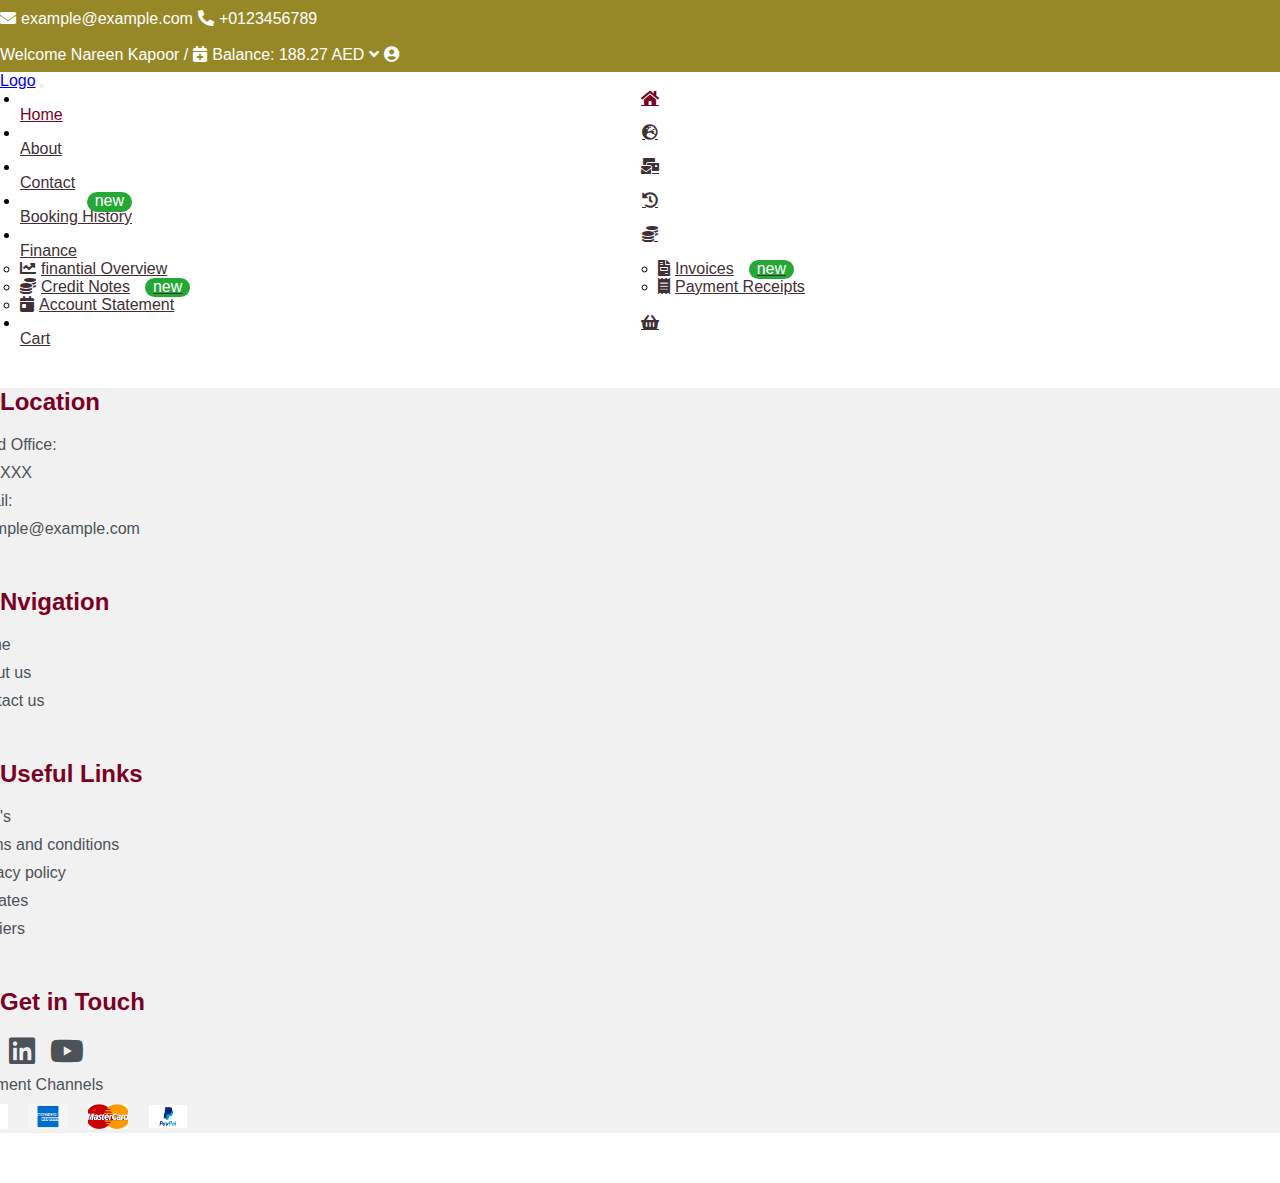
==== page.html @ cdc15a69 "tourandtravels" ====
<!doctype html>
<html lang="en">

<head>
    <!-- Required meta tags -->
    <meta charset="utf-8">
    <meta name="viewport" content="width=device-width, initial-scale=1">

    <!-- Bootstrap CSS -->
    <link href="https://cdn.jsdelivr.net/npm/bootstrap@5.1.3/dist/css/bootstrap.min.css" rel="stylesheet" integrity="sha384-1BmE4kWBq78iYhFldvKuhfTAU6auU8tT94WrHftjDbrCEXSU1oBoqyl2QvZ6jIW3" crossorigin="anonymous">
    <!-- font awesome -->
    <link rel="stylesheet" type="text/css" href="https://cdnjs.cloudflare.com/ajax/libs/font-awesome/5.15.3/css/all.min.css">

    <!-- Custom CSS -->
    <link rel="stylesheet" href="css/style.css">
    <!-- Responsive CSS -->
    <link rel="stylesheet" href="css/responsive.css">

    <title></title>
</head>

<body>
    <div class="container-fluid d-flex justify-content-between upper-menu">
        <div><a href="#"><i class="fas fa-envelope"></i><span>example@example.com</span></a><a href="#"><i class="fas fa-phone-alt"></i><span>+0123456789</span></a></div>
        <div><a href="#"><span>Welcome Nareen Kapoor /</span><a href="#"></a><i class="fas fa-calendar-plus"></i><span>Balance: 188.27 AED</span></a><a href="#"><i class="fas fa-angle-down"></i></a><a href="#"><i class="fas fa-user-circle"></i></a></div>
    </div>
    <nav class="navbar navbar-expand-lg navbar-light">
        <div class="container-fluid">
            <a class="navbar-brand" href="#">Logo</a>
            <button class="navbar-toggler" type="button" data-bs-toggle="collapse" data-bs-target="#navbarSupportedContent" aria-controls="navbarSupportedContent" aria-expanded="false" aria-label="Toggle navigation">
            <span class="navbar-toggler-icon"></span>
          </button>
            <div class="collapse navbar-collapse" id="navbarSupportedContent">
                <ul class="navbar-nav ms-auto mb-2 mb-lg-0">
                    <li class="nav-item">
                        <a class="nav-link active" aria-current="page" href="#"><i class="fas fa-home"></i>Home</a>
                    </li>
                    <li class="nav-item">
                        <a class="nav-link" href="#"><i class="fas fa-globe-europe"></i>About</a>
                    </li>
                    <li class="nav-item">
                        <a class="nav-link" href="#"><i class="fas fa-mail-bulk"></i>Contact</a>
                    </li>
                    <li class="nav-item">
                        <a class="nav-link booking-history" href="#"><i class="fas fa-history"></i>Booking History<span class="new-up">new</span></a>

                    </li>
                    <li class="nav-item dropdown">
                        <a class="nav-link dropdown-toggle" href="#" id="navbarDropdown" role="button" data-bs-toggle="dropdown" aria-expanded="false">
                            <i class="fas fa-coins"></i>Finance
                        </a>
                        <ul class="dropdown-menu two-column drop-start" aria-labelledby="navbarDropdown">
                            <li><a class="dropdown-item" href="#"><i class="fas fa-chart-line"></i>finantial Overview</a></li>
                            <li><a class="dropdown-item new-pos" href="#"><i class="fas fa-coins"></i>Credit Notes<span class="new-up2">new</span></a></li>
                            <li><a class="dropdown-item" href="#"><i class="fas fa-calendar-day"></i>Account Statement</a></li>
                            <!-- <li>
                                <hr class="dropdown-divider">
                            </li> -->
                            <li><a class="dropdown-item new-pos" href="#"><i class="fas fa-file-invoice"></i>Invoices<span class="new-up3">new</span></a></li>
                            <li><a class="dropdown-item" href="#"><i class="fas fa-receipt"></i>Payment Receipts</a></li>
                        </ul>
                    </li>
                    <li class="nav-item">
                        <a class="nav-link" href="#"><i class="fas fa-shopping-basket"></i>Cart</a>
                    </li>
                </ul>
            </div>
        </div>
    </nav>








    <footer>
        <div class="container">
            <div class="row justify-content-around">
                <div class="col-md-3">
                    <h4>Location</h4>
                    <ul>
                        <li class="fw-bold">Head Office:</li>
                        <li>XXXXXX</li>
                        <li class="fw-bold">Email:</li>
                        <li>example@example.com</li>
                    </ul>
                </div>
                <div class="col-md-3">
                    <h4>Nvigation</h4>
                    <ul>
                        <li><a href="#">Home</a></li>
                        <li><a href="#">About us</a></li>
                        <li><a href="#">Contact us</a></li>
                    </ul>
                </div>
                <div class="col-md-3">
                    <h4>Useful Links</h4>
                    <ul>
                        <li><a href="#">FAQ's</a></li>
                        <li><a href="#">Terms and conditions</a></li>
                        <li><a href="#">Privacy policy</a></li>
                        <li><a href="#">Affiliates</a></li>
                        <li><a href="#">Carriers</a></li>
                    </ul>
                </div>
                <div class="col-md-3">
                    <h4>Get in Touch</h4>
                    <ul>
                        <li><a href="#"><i class="fab fa-facebook-square"></i></a><a href="#"><i class="fab fa-linkedin"></i></a><a href="#"><i class="fab fa-youtube"></i></a></li>
                        <li class="fw-bold">Payment Channels</li>
                        <li><img src="img/visa.png" alt="" class="img-fluid payment-method"><img src="img/americanexpress.png" alt="" class="img-fluid payment-method"><img src="img/mastercard.png" alt="" class="img-fluid payment-method"><img src="img/paypal.png"
                                alt="" class="img-fluid payment-method"></li>
                    </ul>
                </div>
            </div>
        </div>
    </footer>


    <!-- Option 1: Bootstrap Bundle with Popper -->
    <script src="https://cdn.jsdelivr.net/npm/bootstrap@5.1.3/dist/js/bootstrap.bundle.min.js" integrity="sha384-ka7Sk0Gln4gmtz2MlQnikT1wXgYsOg+OMhuP+IlRH9sENBO0LRn5q+8nbTov4+1p" crossorigin="anonymous"></script>

</body>

</html>
---- css/style.css ----
* {
    margin: 0;
    padding: 0;
}

body {
    font-family: 'Poppins', sans-serif;
}

.upper-menu {
    background: #968827;
    color: #fff;
}

.upper-menu a {
    text-decoration: none;
}

.upper-menu a span,
.upper-menu a i,
.upper-menu span,
.upper-menu i {
    color: #fff;
    margin-right: 5px;
    padding: 10px 0px;
}

.navbar-light .navbar-nav .nav-link.active {
    color: #7a0025!important;
}

.navbar-nav .nav-item .nav-link {
    color: #3f3037;
}

.navbar-nav li {
    margin-left: 20px;
}

.dropdown-menu[data-bs-popper] {
    top: 100%;
    left: -300%;
    z-index: 9999;
}

.two-column {
    -moz-column-count: 2;
    /* Firefox */
    -webkit-column-count: 2;
    /* Safari and Chrome */
    column-count: 2;
}

.two-column li {
    padding: 0;
    margin: 0;
}

.nav-link i {
    display: block;
    text-align: center;
}

.dropdown-item {
    color: #3f3037;
}

.dropdown-item i {
    margin-right: 5px;
}

.booking-history {
    position: relative;
}

.new-up {
    position: absolute;
    z-index: 9999;
    top: 0;
    right: 0;
    color: white;
    background: #26a837;
    border-radius: 30px;
    padding: 0px 8px 2px;
}

.new-up2,
.new-up3 {
    color: white;
    background: #26a837;
    border-radius: 30px;
    padding: 0px 8px 2px;
    margin-left: 15px;
}


/* banner section */

.banner {
    height: 80vh;
    background: url(../img/home-banner.jpg);
    background-position: center;
    background-repeat: no-repeat;
    background-size: cover;
    position: relative;
    z-index: 1000;
}

.banner-content {
    height: 85vh;
    position: relative;
    z-index: 9999;
}

.banner2 {
    height: 80vh;
    background: url(../img/single-banner.jpg);
    background-position: center;
    background-repeat: no-repeat;
    background-size: cover;
    position: relative;
    z-index: 1000;
}

.banner-content2 {
    height: 85vh;
    position: relative;
    z-index: 9999;
}

.overlay {
    position: absolute;
    content: " ";
    background-color: #000;
    top: 0;
    left: 0;
    bottom: 0;
    right: 0;
    width: 100%;
    height: 100%;
    z-index: 1050;
    opacity: .2;
}

h1 {
    text-transform: uppercase;
    color: white;
    text-align: center;
    padding-top: 15%;
    font-weight: bold;
    font-size: 48px;
}

.banner-content p {
    color: white;
    text-align: center;
    font-size: 32px;
    font-weight: 500;
    margin-top: -10px;
    margin-bottom: 60px;
}

.search-bar {
    width: 60%;
    height: 10%;
    box-shadow: 5px 5px 5px 5px rgba(0, 0, 0, .8);
    margin-left: 17%;
    border-radius: 0px;
}

.btn1 {
    color: white;
    background: #7a0025;
    border-radius: 0px;
    margin-left: -5px;
    padding: 6px 1% 6px 1%;
    box-shadow: 5px 5px 5px 5px rgba(0, 0, 0, .8);
}

h2 {
    text-align: center;
    margin-top: 60px;
    font-size: 38px;
    text-transform: uppercase;
}


/* divider */

.wrapper {
    padding-bottom: 20px;
    width: 60%;
    margin: 0px auto;
}

.divider {
    position: relative;
    margin-top: 20px;
    height: 1px;
}

.div-transparent:before {
    content: "";
    position: absolute;
    top: 0;
    left: 5%;
    right: 5%;
    width: 90%;
    height: 1px;
    background-image: linear-gradient(to right, transparent, rgb(48, 49, 51), transparent);
}

.div-arrow-down:after {
    content: "";
    position: absolute;
    z-index: 1;
    top: -7px;
    left: calc(50% - 7px);
    width: 14px;
    height: 14px;
    transform: rotate(45deg);
    background-color: white;
    border-bottom: 1px solid rgb(48, 49, 51);
    border-right: 1px solid rgb(48, 49, 51);
}

.div-tab-down:after {
    content: "";
    position: absolute;
    z-index: 1;
    top: 0;
    left: calc(50% - 10px);
    width: 20px;
    height: 14px;
    background-color: white;
    border-bottom: 1px solid rgb(48, 49, 51);
    border-left: 1px solid rgb(48, 49, 51);
    border-right: 1px solid rgb(48, 49, 51);
    border-radius: 0 0 8px 8px;
}

.div-stopper:after {
    content: "";
    position: absolute;
    z-index: 1;
    top: -6px;
    left: calc(50% - 7px);
    width: 14px;
    height: 12px;
    background-color: white;
    border-left: 1px solid rgb(48, 49, 51);
    border-right: 1px solid rgb(48, 49, 51);
}

.div-dot:after {
    content: "";
    position: absolute;
    z-index: 1;
    top: -9px;
    left: calc(50% - 9px);
    width: 18px;
    height: 18px;
    background-color: goldenrod;
    border: 1px solid rgb(48, 49, 51);
    border-radius: 50%;
    box-shadow: inset 0 0 0 2px white, 0 0 0 4px white;
}


/* Recent Packages */

.sub-title {
    text-align: center;
}

.recent-r img {
    padding-bottom: 20px;
}

.img-bg {
    position: relative;
    z-index: 1000;
}

.box {
    position: absolute;
    top: 40%;
    right: 20%;
    width: 50%;
    background-color: rgba(0, 0, 0, .8);
    padding: 15px;
}

.box h3 {
    color: white;
}

.box p {
    color: #968827;
}

section {
    padding: 50px 0px;
}

.btn2 {
    width: 100%;
    color: white;
    background: #6c757e;
}

.popular-tours .sub-title {
    background: #f8af00;
    width: 50%;
    text-align: center;
    margin: 0px auto;
    margin-bottom: 30px;
    margin-top: 10px;
}

.popular-tour h5 {
    color: #7a0025;
}

.popular-tour .card {
    margin-bottom: 10px;
}

.partnerships img {
    margin-right: 10px;
    margin-bottom: 10px;
    text-align: center;
}

.partnerships .brands {
    text-align: center;
}


/* footer code */

footer {
    background: #f1f1f1;
}

footer h4 {
    color: #7a0025;
    font-weight: 600;
    font-size: 24px;
    margin-top: 40px;
    margin-bottom: 20px;
}

footer ul {
    margin-bottom: 50px;
}

footer ul li {
    color: #4c5258;
    list-style: none;
    margin-left: -32px;
    margin-bottom: 10px;
    font-weight: 500;
}

footer ul li a {
    text-decoration: none;
    color: #4c5258;
}

footer ul li a i {
    color: #4c5258;
    font-size: 30px;
    margin-right: 15px;
}

.payment-method {
    width: 40px;
    height: 25px;
    margin-right: 20px;
}
---- css/responsive.css ----
/* 
  ##Device = Desktops
  ##Screen = 1281px to higher resolution desktops
*/

@media (min-width: 1281px) {
    /* CSS */
}


/* 
    ##Device = Laptops, Desktops
    ##Screen = B/w 1025px to 1280px
  */

@media (min-width: 1025px) and (max-width: 1280px) {
    /* CSS */
}


/* 
    ##Device = Tablets, Ipads (portrait)
    ##Screen = B/w 768px to 1024px
  */

@media (min-width: 768px) and (max-width: 1024px) {
    .nav-item {
        text-align: center;
    }
    .box {
        top: 6%;
    }
}


/* 
    ##Device = Tablets, Ipads (landscape)
    ##Screen = B/w 768px to 1024px
  */

@media (min-width: 768px) and (max-width: 1024px) and (orientation: landscape) {
    .nav-item {
        text-align: center;
    }
}


/* 
    ##Device = Low Resolution Tablets, Mobiles (Landscape)
    ##Screen = B/w 481px to 767px
  */

@media (min-width: 481px) and (max-width: 767px) {
    .nav-item {
        text-align: center;
    }
}


/* 
    ##Device = Most of the Smartphones Mobiles (Portrait)
    ##Screen = B/w 320px to 479px
  */

@media (min-width: 320px) and (max-width: 480px) {
    .nav-item {
        text-align: center;
    }
    .two-column {
        -moz-column-count: 1;
        /* Firefox */
        -webkit-column-count: 1;
        /* Safari and Chrome */
        column-count: 1;
        text-align: center;
    }
    .box {
        top: 15%;
    }
    .popular-tour .card {
        margin-left: 13%;
    }
    footer {
        text-align: center;
    }
}
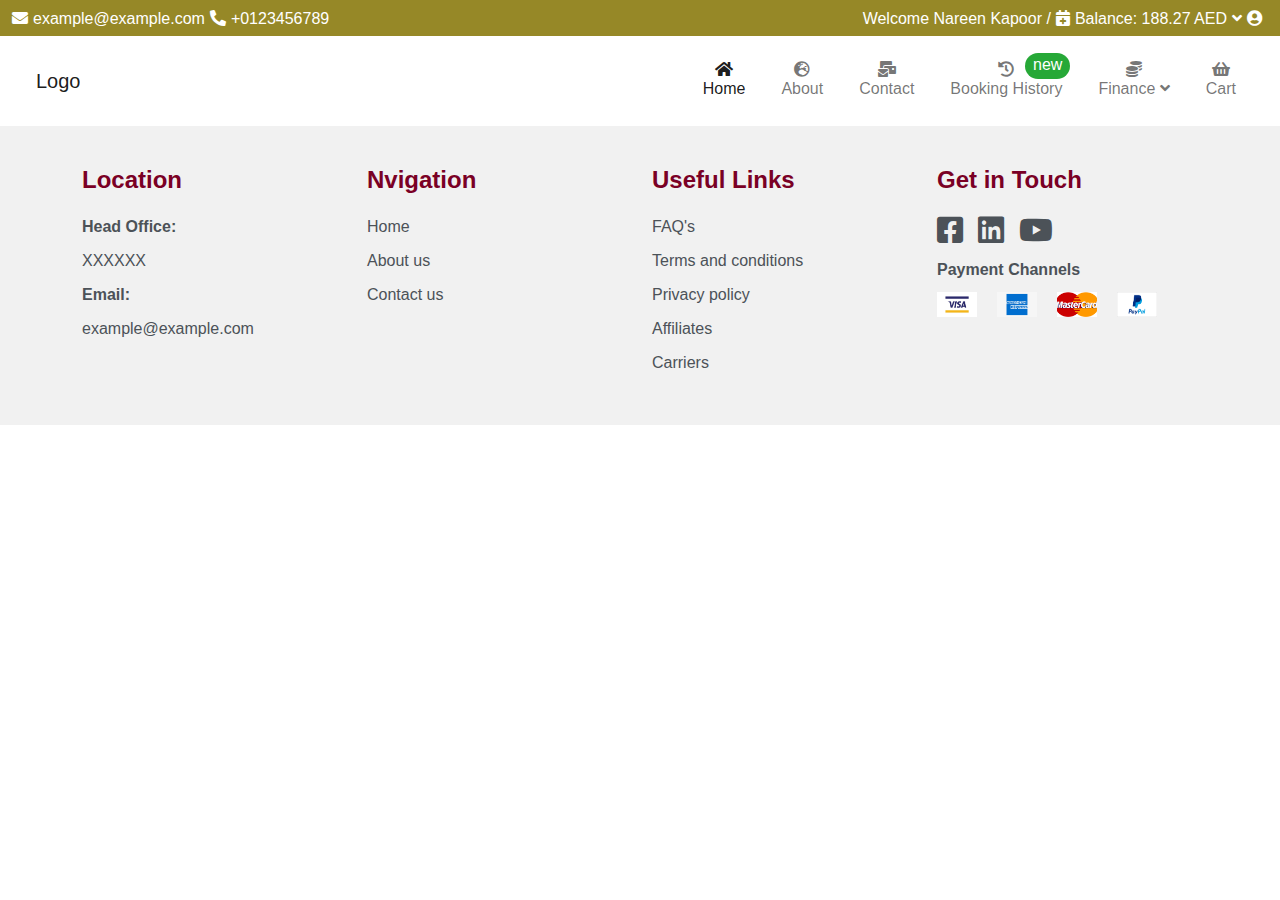
==== commit 4466ab64: "Completed" ====
--- a/page.html
+++ b/page.html
@@ -7,10 +7,18 @@
     <meta name="viewport" content="width=device-width, initial-scale=1">
 
     <!-- Bootstrap CSS -->
-    <link href="https://cdn.jsdelivr.net/npm/bootstrap@5.1.3/dist/css/bootstrap.min.css" rel="stylesheet" integrity="sha384-1BmE4kWBq78iYhFldvKuhfTAU6auU8tT94WrHftjDbrCEXSU1oBoqyl2QvZ6jIW3" crossorigin="anonymous">
+    <link rel="stylesheet" href="css/bootstrap.css">
+    <!-- <link href="https://cdn.jsdelivr.net/npm/bootstrap@5.1.3/dist/css/bootstrap.min.css" rel="stylesheet" integrity="sha384-1BmE4kWBq78iYhFldvKuhfTAU6auU8tT94WrHftjDbrCEXSU1oBoqyl2QvZ6jIW3" crossorigin="anonymous"> -->
     <!-- font awesome -->
     <link rel="stylesheet" type="text/css" href="https://cdnjs.cloudflare.com/ajax/libs/font-awesome/5.15.3/css/all.min.css">
 
+
+    <link rel="stylesheet" href="css/bold.css">
+
+    <link rel="stylesheet" href="css/perfect-scrollbar.css">
+    <link rel="stylesheet" href="css/bootstrap-icons/bootstrap-icons.css">
+    <link rel="stylesheet" href="css/app.css">
+    <link rel="stylesheet" href="css/simple-datatables.css">
     <!-- Custom CSS -->
     <link rel="stylesheet" href="css/style.css">
     <!-- Responsive CSS -->
@@ -42,12 +50,12 @@
                         <a class="nav-link" href="#"><i class="fas fa-mail-bulk"></i>Contact</a>
                     </li>
                     <li class="nav-item">
-                        <a class="nav-link booking-history" href="#"><i class="fas fa-history"></i>Booking History<span class="new-up">new</span></a>
+                        <a class="nav-link booking-history" href="booking-history.html"><i class="fas fa-history"></i>Booking History<span class="new-up">new</span></a>
 
                     </li>
                     <li class="nav-item dropdown">
                         <a class="nav-link dropdown-toggle" href="#" id="navbarDropdown" role="button" data-bs-toggle="dropdown" aria-expanded="false">
-                            <i class="fas fa-coins"></i>Finance
+                            <i class="fas fa-coins"></i><span>Finance <i class="fas fa-angle-down"></i></span>
                         </a>
                         <ul class="dropdown-menu two-column drop-start" aria-labelledby="navbarDropdown">
                             <li><a class="dropdown-item" href="#"><i class="fas fa-chart-line"></i>finantial Overview</a></li>
@@ -120,8 +128,23 @@
 
 
     <!-- Option 1: Bootstrap Bundle with Popper -->
-    <script src="https://cdn.jsdelivr.net/npm/bootstrap@5.1.3/dist/js/bootstrap.bundle.min.js" integrity="sha384-ka7Sk0Gln4gmtz2MlQnikT1wXgYsOg+OMhuP+IlRH9sENBO0LRn5q+8nbTov4+1p" crossorigin="anonymous"></script>
+    <!-- <script src="https://cdn.jsdelivr.net/npm/bootstrap@5.1.3/dist/js/bootstrap.bundle.min.js" integrity="sha384-ka7Sk0Gln4gmtz2MlQnikT1wXgYsOg+OMhuP+IlRH9sENBO0LRn5q+8nbTov4+1p" crossorigin="anonymous"></script> -->
+    <!-- jquery -->
+    <script src="https://code.jquery.com/jquery-3.6.0.js" integrity="sha256-H+K7U5CnXl1h5ywQfKtSj8PCmoN9aaq30gDh27Xc0jk=" crossorigin="anonymous"></script>
+    <script src="js/perfect-scrollbar.min.js"></script>
+    <script src="js/bootstrap.bundle.min.js"></script>
 
+    <script src="js/apexcharts.js"></script>
+    <script src="js/dashboard.js"></script>
+    <script src="js/simple-datatables.js"></script>
+    <script>
+        // Simple Datatable
+        let table1 = document.querySelector('#table1');
+        let dataTable = new simpleDatatables.DataTable(table1);
+    </script>
+    <script src="js/main.js"></script>
+    <!-- custom -->
+    <script src="js/script.js"></script>
 </body>
 
 </html>--- a/css/bold.css
+++ b/css/bold.css
@@ -0,0 +1,327 @@
+@font-face {
+  font-family: 'Iconly---Bold';
+  src:  url('fonts/Iconly---Bold.eot?jilz72');
+  src:  url('fonts/Iconly---Bold.eot?jilz72#iefix') format('embedded-opentype'),
+    url('fonts/Iconly---Bold.ttf?jilz72') format('truetype'),
+    url('fonts/Iconly---Bold.woff?jilz72') format('woff'),
+    url('fonts/Iconly---Bold.svg?jilz72#Iconly---Bold') format('svg');
+  font-weight: normal;
+  font-style: normal;
+  font-display: block;
+}
+
+[class^="iconly-bold"], [class*=" iconly-bold"] {
+  /* use !important to prevent issues with browser extensions that change fonts */
+  font-family: 'Iconly---Bold' !important;
+  speak: never;
+  font-style: normal;
+  font-weight: normal;
+  font-variant: normal;
+  text-transform: none;
+  line-height: 1;
+
+  /* Better Font Rendering =========== */
+  -webkit-font-smoothing: antialiased;
+  -moz-osx-font-smoothing: grayscale;
+}
+
+.iconly-boldActivity:before {
+  content: "\e900";
+}
+.iconly-boldUser:before {
+  content: "\e901";
+}
+.iconly-boldUser1:before {
+  content: "\e902";
+}
+.iconly-boldAdd-User:before {
+  content: "\e903";
+}
+.iconly-boldArrow---Down-2:before {
+  content: "\e904";
+}
+.iconly-boldArrow---Down-3:before {
+  content: "\e905";
+}
+.iconly-boldArrow---Down-Circle:before {
+  content: "\e906";
+}
+.iconly-boldArrow---Down-Square:before {
+  content: "\e907";
+}
+.iconly-boldArrow---Down:before {
+  content: "\e908";
+}
+.iconly-boldArrow---Left-2:before {
+  content: "\e909";
+}
+.iconly-boldArrow---Left-3:before {
+  content: "\e90a";
+}
+.iconly-boldArrow---Left-Circle:before {
+  content: "\e90b";
+}
+.iconly-boldArrow---Left-Square:before {
+  content: "\e90c";
+}
+.iconly-boldArrow---Left:before {
+  content: "\e90d";
+}
+.iconly-boldArrow---Right-2:before {
+  content: "\e90e";
+}
+.iconly-boldArrow---Right-3:before {
+  content: "\e90f";
+}
+.iconly-boldArrow---Right-Circle:before {
+  content: "\e910";
+}
+.iconly-boldArrow---Right-Square:before {
+  content: "\e911";
+}
+.iconly-boldArrow---Right:before {
+  content: "\e912";
+}
+.iconly-boldArrow---Up-2:before {
+  content: "\e913";
+}
+.iconly-boldArrow---Up-3:before {
+  content: "\e914";
+}
+.iconly-boldArrow---Up-Circle:before {
+  content: "\e915";
+}
+.iconly-boldArrow---Up-Square:before {
+  content: "\e916";
+}
+.iconly-boldArrow---Up:before {
+  content: "\e917";
+}
+.iconly-boldBag-2:before {
+  content: "\e918";
+}
+.iconly-boldBag:before {
+  content: "\e919";
+}
+.iconly-boldBookmark:before {
+  content: "\e91a";
+}
+.iconly-boldBuy:before {
+  content: "\e91b";
+}
+.iconly-boldCalendar:before {
+  content: "\e91c";
+}
+.iconly-boldCall-Missed:before {
+  content: "\e91d";
+}
+.iconly-boldCall-Silent:before {
+  content: "\e91e";
+}
+.iconly-boldCall:before {
+  content: "\e91f";
+}
+.iconly-boldCalling:before {
+  content: "\e920";
+}
+.iconly-boldCamera:before {
+  content: "\e921";
+}
+.iconly-boldCategory:before {
+  content: "\e922";
+}
+.iconly-boldChart:before {
+  content: "\e923";
+}
+.iconly-boldChat:before {
+  content: "\e924";
+}
+.iconly-boldClose-Square:before {
+  content: "\e925";
+}
+.iconly-boldDanger:before {
+  content: "\e926";
+}
+.iconly-boldDelete:before {
+  content: "\e927";
+}
+.iconly-boldDiscount:before {
+  content: "\e928";
+}
+.iconly-boldDiscovery:before {
+  content: "\e929";
+}
+.iconly-boldDocument:before {
+  content: "\e92a";
+}
+.iconly-boldDownload:before {
+  content: "\e92b";
+}
+.iconly-boldEdit-Square:before {
+  content: "\e92c";
+}
+.iconly-boldEdit:before {
+  content: "\e92d";
+}
+.iconly-boldFilter-2:before {
+  content: "\e92e";
+}
+.iconly-boldFilter:before {
+  content: "\e92f";
+}
+.iconly-boldFolder:before {
+  content: "\e930";
+}
+.iconly-boldGame:before {
+  content: "\e931";
+}
+.iconly-boldGraph:before {
+  content: "\e932";
+}
+.iconly-boldHeart:before {
+  content: "\e933";
+}
+.iconly-boldHide:before {
+  content: "\e934";
+}
+.iconly-boldHome:before {
+  content: "\e935";
+}
+.iconly-boldImage-2:before {
+  content: "\e936";
+}
+.iconly-boldImage:before {
+  content: "\e937";
+}
+.iconly-boldInfo-Circle:before {
+  content: "\e938";
+}
+.iconly-boldInfo-Square:before {
+  content: "\e939";
+}
+.iconly-boldLocation:before {
+  content: "\e93a";
+}
+.iconly-boldLock:before {
+  content: "\e93b";
+}
+.iconly-boldLogin:before {
+  content: "\e93c";
+}
+.iconly-boldLogout:before {
+  content: "\e93d";
+}
+.iconly-boldMessage:before {
+  content: "\e93e";
+}
+.iconly-boldMore-Circle:before {
+  content: "\e93f";
+}
+.iconly-boldMore-Square:before {
+  content: "\e940";
+}
+.iconly-boldNotification:before {
+  content: "\e941";
+}
+.iconly-boldPaper-Download:before {
+  content: "\e942";
+}
+.iconly-boldPaper-Fail:before {
+  content: "\e943";
+}
+.iconly-boldPaper-Negative:before {
+  content: "\e944";
+}
+.iconly-boldPaper-Plus:before {
+  content: "\e945";
+}
+.iconly-boldPaper-Upload:before {
+  content: "\e946";
+}
+.iconly-boldPaper:before {
+  content: "\e947";
+}
+.iconly-boldPassword:before {
+  content: "\e948";
+}
+.iconly-boldPlay:before {
+  content: "\e949";
+}
+.iconly-boldPlus:before {
+  content: "\e94a";
+}
+.iconly-boldProfile:before {
+  content: "\e94b";
+}
+.iconly-boldScan:before {
+  content: "\e94c";
+}
+.iconly-boldSearch:before {
+  content: "\e94d";
+}
+.iconly-boldSend:before {
+  content: "\e94e";
+}
+.iconly-boldSetting:before {
+  content: "\e94f";
+}
+.iconly-boldShield-Done:before {
+  content: "\e950";
+}
+.iconly-boldShield-Fail:before {
+  content: "\e951";
+}
+.iconly-boldShow:before {
+  content: "\e952";
+}
+.iconly-boldStar:before {
+  content: "\e953";
+}
+.iconly-boldSwap:before {
+  content: "\e954";
+}
+.iconly-boldTick-Square:before {
+  content: "\e955";
+}
+.iconly-boldTicket-Star:before {
+  content: "\e956";
+}
+.iconly-boldTicket:before {
+  content: "\e957";
+}
+.iconly-boldTime-Circle:before {
+  content: "\e958";
+}
+.iconly-boldTime-Square:before {
+  content: "\e959";
+}
+.iconly-boldUnlock:before {
+  content: "\e95a";
+}
+.iconly-boldUpload:before {
+  content: "\e95b";
+}
+.iconly-boldVideo:before {
+  content: "\e95c";
+}
+.iconly-boldVoice-2:before {
+  content: "\e95d";
+}
+.iconly-boldVoice:before {
+  content: "\e95e";
+}
+.iconly-boldVolume-Down:before {
+  content: "\e95f";
+}
+.iconly-boldVolume-Off:before {
+  content: "\e960";
+}
+.iconly-boldVolume-Up:before {
+  content: "\e961";
+}
+.iconly-boldWallet:before {
+  content: "\e962";
+}
+.iconly-boldWork:before {
+  content: "\e963";
+}
--- a/css/perfect-scrollbar.css
+++ b/css/perfect-scrollbar.css
@@ -0,0 +1,116 @@
+/*
+ * Container style
+ */
+.ps {
+  overflow: hidden !important;
+  overflow-anchor: none;
+  -ms-overflow-style: none;
+  touch-action: auto;
+  -ms-touch-action: auto;
+}
+
+/*
+ * Scrollbar rail styles
+ */
+.ps__rail-x {
+  display: none;
+  opacity: 0;
+  transition: background-color .2s linear, opacity .2s linear;
+  -webkit-transition: background-color .2s linear, opacity .2s linear;
+  height: 15px;
+  /* there must be 'bottom' or 'top' for ps__rail-x */
+  bottom: 0px;
+  /* please don't change 'position' */
+  position: absolute;
+}
+
+.ps__rail-y {
+  display: none;
+  opacity: 0;
+  transition: background-color .2s linear, opacity .2s linear;
+  -webkit-transition: background-color .2s linear, opacity .2s linear;
+  width: 15px;
+  /* there must be 'right' or 'left' for ps__rail-y */
+  right: 0;
+  /* please don't change 'position' */
+  position: absolute;
+}
+
+.ps--active-x > .ps__rail-x,
+.ps--active-y > .ps__rail-y {
+  display: block;
+  background-color: transparent;
+}
+
+.ps:hover > .ps__rail-x,
+.ps:hover > .ps__rail-y,
+.ps--focus > .ps__rail-x,
+.ps--focus > .ps__rail-y,
+.ps--scrolling-x > .ps__rail-x,
+.ps--scrolling-y > .ps__rail-y {
+  opacity: 0.6;
+}
+
+.ps .ps__rail-x:hover,
+.ps .ps__rail-y:hover,
+.ps .ps__rail-x:focus,
+.ps .ps__rail-y:focus,
+.ps .ps__rail-x.ps--clicking,
+.ps .ps__rail-y.ps--clicking {
+  background-color: #eee;
+  opacity: 0.9;
+}
+
+/*
+ * Scrollbar thumb styles
+ */
+.ps__thumb-x {
+  background-color: #aaa;
+  border-radius: 6px;
+  transition: background-color .2s linear, height .2s ease-in-out;
+  -webkit-transition: background-color .2s linear, height .2s ease-in-out;
+  height: 6px;
+  /* there must be 'bottom' for ps__thumb-x */
+  bottom: 2px;
+  /* please don't change 'position' */
+  position: absolute;
+}
+
+.ps__thumb-y {
+  background-color: #aaa;
+  border-radius: 6px;
+  transition: background-color .2s linear, width .2s ease-in-out;
+  -webkit-transition: background-color .2s linear, width .2s ease-in-out;
+  width: 6px;
+  /* there must be 'right' for ps__thumb-y */
+  right: 2px;
+  /* please don't change 'position' */
+  position: absolute;
+}
+
+.ps__rail-x:hover > .ps__thumb-x,
+.ps__rail-x:focus > .ps__thumb-x,
+.ps__rail-x.ps--clicking .ps__thumb-x {
+  background-color: #999;
+  height: 11px;
+}
+
+.ps__rail-y:hover > .ps__thumb-y,
+.ps__rail-y:focus > .ps__thumb-y,
+.ps__rail-y.ps--clicking .ps__thumb-y {
+  background-color: #999;
+  width: 11px;
+}
+
+/* MS supports */
+@supports (-ms-overflow-style: none) {
+  .ps {
+    overflow: auto !important;
+  }
+}
+
+@media screen and (-ms-high-contrast: active), (-ms-high-contrast: none) {
+  .ps {
+    overflow: auto !important;
+  }
+}
--- a/css/app.css
+++ b/css/app.css
@@ -0,0 +1,1810 @@
+.alert {
+    border: none
+}
+
+.alert p {
+    margin-bottom: 0
+}
+
+.alert button.close {
+    line-height: .75;
+    padding: .75rem
+}
+
+.alert .alert-heading,
+.alert .alert-heading+p {
+    margin-left: .4rem
+}
+
+.alert-primary {
+    background-color: #435ebe;
+    color: #fff
+}
+
+.alert-primary a {
+    color: #fff;
+    font-weight: 700
+}
+
+.alert-secondary {
+    background-color: #ebeef3;
+    color: #383d41
+}
+
+.alert-secondary a {
+    color: #fff;
+    font-weight: 700
+}
+
+.alert-success {
+    background-color: #4fbe87;
+    color: #fff
+}
+
+.alert-success a {
+    color: #fff;
+    font-weight: 700
+}
+
+.alert-warning {
+    background-color: #eaca4a;
+    color: #fff
+}
+
+.alert-warning a {
+    color: #fff;
+    font-weight: 700
+}
+
+.alert-danger {
+    background-color: #f3616d;
+    color: #fff
+}
+
+.alert-danger a {
+    color: #fff;
+    font-weight: 700
+}
+
+.alert-dark {
+    background-color: #454546;
+    color: #fff
+}
+
+.alert-dark a {
+    color: #fff;
+    font-weight: 700
+}
+
+.alert-light {
+    background-color: #f9f9f9;
+    color: #818182
+}
+
+.alert-light a {
+    color: #fff;
+    font-weight: 700
+}
+
+.alert-info {
+    background-color: #56b6f7;
+    color: #fff
+}
+
+.alert-info a {
+    color: #fff;
+    font-weight: 700
+}
+
+.alert-light-primary {
+    background-color: #ebf3ff
+}
+
+.alert-light-secondary {
+    background-color: #e6eaee
+}
+
+.alert-light-success {
+    background-color: #d2ffe8
+}
+
+.alert-light-danger {
+    background-color: #ffdede
+}
+
+.alert-light-warning {
+    background-color: #fffdd8
+}
+
+.alert-light-info {
+    background-color: #e6fdff
+}
+
+.avatar {
+    border-radius: 50%;
+    display: inline-flex;
+    position: relative;
+    text-align: center;
+    vertical-align: middle
+}
+
+.avatar .avatar-content {
+    align-items: center;
+    color: #fff;
+    display: flex;
+    font-size: .875rem;
+    height: 32px;
+    justify-content: center;
+    width: 32px
+}
+
+.avatar .avatar-content i,
+.avatar .avatar-content svg {
+    color: #fff;
+    font-size: 1rem;
+    height: 1rem
+}
+
+.avatar img {
+    border-radius: 50%;
+    height: 32px;
+    width: 32px
+}
+
+.avatar .avatar-status {
+    border: 1px solid #fff;
+    border-radius: 50%;
+    bottom: 0;
+    height: .7rem;
+    position: absolute;
+    right: 0;
+    width: .7rem
+}
+
+.avatar.avatar-sm .avatar-content,
+.avatar.avatar-sm img {
+    font-size: .8rem;
+    height: 24px;
+    width: 24px
+}
+
+.avatar.avatar-md .avatar-content,
+.avatar.avatar-md img {
+    font-size: .8rem;
+    height: 32px;
+    width: 32px
+}
+
+.avatar.avatar-lg .avatar-content,
+.avatar.avatar-lg img {
+    font-size: 1.2rem;
+    height: 48px;
+    width: 48px
+}
+
+.avatar.avatar-xl .avatar-content,
+.avatar.avatar-xl img {
+    font-size: 1.4rem;
+    height: 60px;
+    width: 60px
+}
+
+.btn .badge {
+    border-radius: 50%;
+    margin-left: 5px
+}
+
+.btn .badge.bg-transparent {
+    background-color: hsla(0, 0%, 100%, .25)!important;
+    color: #fff
+}
+
+.btn i,
+.btn svg {
+    height: 16px;
+    width: 16px
+}
+
+.btn.icon {
+    padding: .4rem .6rem
+}
+
+.btn.icon svg {
+    height: 16px;
+    width: 16px
+}
+
+.btn.icon.icon-left svg {
+    margin-right: 3px
+}
+
+.btn.icon.icon-right svg {
+    margin-left: 3px
+}
+
+.btn.btn-outline-white {
+    border-color: #fff;
+    color: #fff
+}
+
+.btn.btn-outline-white:hover {
+    background-color: #fff;
+    color: #333
+}
+
+.btn.btn-light-primary {
+    background-color: #ebf3ff;
+    color: #002152
+}
+
+.btn.btn-light-secondary {
+    background-color: #e6eaee;
+    color: #181e24
+}
+
+.btn.btn-light-success {
+    background-color: #d2ffe8;
+    color: #00391c
+}
+
+.btn.btn-light-danger {
+    background-color: #ffdede;
+    color: #450000
+}
+
+.btn.btn-light-warning {
+    background-color: #fffdd8;
+    color: #3f3c00
+}
+
+.btn.btn-light-info {
+    background-color: #e6fdff;
+    color: #00474d
+}
+
+.btn.btn-danger,
+.btn.btn-info,
+.btn.btn-primary,
+.btn.btn-secondary,
+.btn.btn-success,
+.btn.btn-warning {
+    color: #fff
+}
+
+.btn.btn-light {
+    color: #607080
+}
+
+.btn.btn-dark {
+    color: #fff
+}
+
+.btn-block {
+    width: 100%
+}
+
+.btn-group:not(.dropdown) .btn:not([class*=btn-]) {
+    border: 1px solid #dfe3e7
+}
+
+.btn-group>.btn {
+    border-radius: .267rem
+}
+
+.buttons .btn {
+    margin: 0 10px 10px 0
+}
+
+.breadcrumb.breadcrumb-right {
+    justify-content: flex-end;
+    margin-top: 1rem
+}
+
+.breadcrumb.breadcrumb-center {
+    justify-content: center;
+    margin-top: 1rem
+}
+
+.carousel-inner {
+    border-radius: .7rem
+}
+
+.carousel-caption h5 {
+    color: #fff
+}
+
+.card {
+    border: none;
+    margin-bottom: 2.2rem
+}
+
+.card.card-statistic {
+    background: linear-gradient(180deg, #25a6f1, #54b9ff);
+    box-shadow: 1px 2px 5px rgba(47, 170, 244, .5)
+}
+
+.card.card-statistic .card-title {
+    color: #fff;
+    font-size: 1.3rem;
+    font-weight: 400;
+    letter-spacing: .8px;
+    margin-bottom: 0;
+    margin-top: 5px;
+    text-transform: uppercase
+}
+
+.card.card-statistic .card-right p {
+    color: #fff;
+    font-size: 1.5rem;
+    margin-bottom: 0
+}
+
+.card.card-statistic .card-right span.green {
+    color: #6fff6f
+}
+
+.card.card-statistic .card-right span.red {
+    color: #ff7979
+}
+
+.card.card-statistic .chart-wrapper {
+    height: 100px
+}
+
+.card .card-header {
+    border: none
+}
+
+.card .card-header h4 {
+    font-size: 1.2rem;
+    font-weight: 700
+}
+
+.card .card-header~.card-body {
+    padding-top: 0
+}
+
+.card .card-content {
+    position: relative
+}
+
+.card .card-title {
+    font-size: 1.2rem
+}
+
+.card .card-body {
+    padding: 1.5rem
+}
+
+.card .card-heading {
+    color: #555;
+    font-size: 1.5rem
+}
+
+.card .card-img-overlay {
+    background-color: rgba(0, 0, 0, .6)
+}
+
+.card .card-img-overlay p {
+    color: #eee
+}
+
+.card .card-img-overlay .card-title {
+    color: #fff
+}
+
+.pricing .card {
+    border-right: 1px solid #e9ecef;
+    box-shadow: none;
+    box-shadow: 0 10px 10px #e9ecef;
+    margin-bottom: .5rem
+}
+
+.pricing h1 {
+    font-size: 4rem;
+    margin-bottom: 3rem;
+    text-align: center
+}
+
+.pricing .card-header .card-title {
+    font-size: 2rem!important;
+    margin-bottom: 0
+}
+
+.pricing .card-header p {
+    font-size: .8rem
+}
+
+.pricing ul li {
+    list-style: none;
+    margin-bottom: .5rem
+}
+
+.pricing ul li i,
+.pricing ul li svg {
+    color: #198754;
+    font-size: 1rem;
+    margin-right: 7px;
+    width: 1rem
+}
+
+.pricing .card-highlighted {
+    background-color: #435ebe;
+    padding-bottom: 20px;
+    padding-top: 20px
+}
+
+.pricing .card-highlighted .card-body,
+.pricing .card-highlighted .card-header {
+    background-color: #435ebe;
+    color: #fff
+}
+
+.pricing .card-highlighted ul li {
+    color: #fff
+}
+
+.pricing .card-highlighted ul li i,
+.pricing .card-highlighted ul li svg {
+    color: #479f76
+}
+
+.pricing .card-highlighted .card-footer {
+    background-color: #435ebe
+}
+
+.pricing .card-highlighted .card-title {
+    color: #fff;
+    font-size: 1.8rem
+}
+
+.divider {
+    display: block;
+    margin: 1rem 0;
+    overflow: hidden;
+    text-align: center
+}
+
+.divider .divider-text {
+    background-color: #fff;
+    display: inline-block;
+    padding: 0 1rem;
+    position: relative
+}
+
+.divider .divider-text:after,
+.divider .divider-text:before {
+    border-top: 1px solid #dfe3e7;
+    content: "";
+    position: absolute;
+    top: 50%;
+    width: 9999px
+}
+
+.divider .divider-text:before {
+    right: 100%
+}
+
+.divider .divider-text:after {
+    left: 100%
+}
+
+.divider.divider-left .divider-text {
+    float: left;
+    left: 0;
+    padding-left: 0
+}
+
+.divider.divider-left-center .divider-text {
+    left: -25%
+}
+
+.divider.divider-right-center .divider-text {
+    left: 25%
+}
+
+.divider.divider-right .divider-text {
+    float: right;
+    padding-right: 0
+}
+
+.dropdown-toggle:after {
+    color: #fff
+}
+
+.dropdown-menu-large {
+    min-width: 16rem
+}
+
+.dropdown-menu {
+    box-shadow: 0 0 30px rgba(0, 0, 0, .03)
+}
+
+.dropdown-item {
+    transition: all .5s
+}
+
+.form-group {
+    margin-bottom: .7rem
+}
+
+.form-group label {
+    color: rgba(35, 28, 99, .7);
+    font-weight: 600
+}
+
+.form-group small {
+    font-size: .7rem
+}
+
+.form-group.with-title {
+    position: relative
+}
+
+.form-group.with-title label {
+    background-color: #e9ecef;
+    font-size: .6rem;
+    left: 0;
+    padding: 5px;
+    position: absolute;
+    top: 0;
+    transition: border-color .15s ease-in-out, box-shadow .15s ease-in-out;
+    width: 100%
+}
+
+.form-group.with-title .form-control,
+.form-group.with-title dataTable-input {
+    padding-top: 2rem
+}
+
+.form-group.with-title .form-control:focus~label,
+.form-group.with-title dataTable-input:focus~label {
+    border-left: 1px solid #435ebe;
+    border-right: 1px solid #435ebe;
+    border-top: 1px solid #435ebe
+}
+
+.form-group[class*=has-icon-].has-icon-left .form-control {
+    padding-left: 2.5rem
+}
+
+.form-group[class*=has-icon-].has-icon-left .form-control-icon {
+    left: 0
+}
+
+.form-group[class*=has-icon-].has-icon-right .form-control {
+    padding-right: 2.5rem
+}
+
+.form-group[class*=has-icon-].has-icon-right .form-control-icon {
+    right: 0
+}
+
+.form-group[class*=has-icon-] .form-control:focus~.form-control-icon i,
+.form-group[class*=has-icon-] .form-control:focus~.form-control-icon svg {
+    color: #5a8dee
+}
+
+.form-group[class*=has-icon-] .form-control.form-control-xl {
+    padding-left: 3rem
+}
+
+.form-group[class*=has-icon-] .form-control.form-control-xl~.form-control-icon i {
+    font-size: 1.6rem
+}
+
+.form-group[class*=has-icon-] .form-control.form-control-xl~.form-control-icon i:before {
+    color: #a6a8aa
+}
+
+.form-group[class*=has-icon-] .form-control-icon {
+    padding: 0 .6rem;
+    position: absolute;
+    top: 50%;
+    transform: translateY(-50%)
+}
+
+.form-group[class*=has-icon-] .form-control-icon i,
+.form-group[class*=has-icon-] .form-control-icon svg {
+    color: #6c757d;
+    font-size: 1.2rem;
+    width: 1.2rem
+}
+
+.form-group[class*=has-icon-] .form-control-icon i:before,
+.form-group[class*=has-icon-] .form-control-icon svg:before {
+    vertical-align: sub
+}
+
+.form-control.form-control-xl {
+    font-size: 1.2rem;
+    padding: .85rem 1rem
+}
+
+.form-check .form-check-input[class*=bg-] {
+    border: 0
+}
+
+.form-check .form-check-input:focus {
+    box-shadow: none
+}
+
+.form-check .form-check-input.form-check-primary {
+    background-color: #435ebe;
+    border-color: #435ebe
+}
+
+.form-check .form-check-input.form-check-primary:not(:checked) {
+    background-color: transparent;
+    border: 1px solid #ced4da
+}
+
+.form-check .form-check-input.form-check-primary.form-check-glow {
+    box-shadow: 0 0 5px #697ecb
+}
+
+.form-check .form-check-input.form-check-primary.form-check-glow:not(:checked) {
+    box-shadow: none
+}
+
+.form-check .form-check-input.form-check-secondary {
+    background-color: #6c757d;
+    border-color: #6c757d
+}
+
+.form-check .form-check-input.form-check-secondary:not(:checked) {
+    background-color: transparent;
+    border: 1px solid #ced4da
+}
+
+.form-check .form-check-input.form-check-secondary.form-check-glow {
+    box-shadow: 0 0 5px #868e96
+}
+
+.form-check .form-check-input.form-check-secondary.form-check-glow:not(:checked) {
+    box-shadow: none
+}
+
+.form-check .form-check-input.form-check-success {
+    background-color: #198754;
+    border-color: #198754
+}
+
+.form-check .form-check-input.form-check-success:not(:checked) {
+    background-color: transparent;
+    border: 1px solid #ced4da
+}
+
+.form-check .form-check-input.form-check-success.form-check-glow {
+    box-shadow: 0 0 5px #21b26f
+}
+
+.form-check .form-check-input.form-check-success.form-check-glow:not(:checked) {
+    box-shadow: none
+}
+
+.form-check .form-check-input.form-check-info {
+    background-color: #0dcaf0;
+    border-color: #0dcaf0
+}
+
+.form-check .form-check-input.form-check-info:not(:checked) {
+    background-color: transparent;
+    border: 1px solid #ced4da
+}
+
+.form-check .form-check-input.form-check-info.form-check-glow {
+    box-shadow: 0 0 5px #3cd5f4
+}
+
+.form-check .form-check-input.form-check-info.form-check-glow:not(:checked) {
+    box-shadow: none
+}
+
+.form-check .form-check-input.form-check-warning {
+    background-color: #ffc107;
+    border-color: #ffc107
+}
+
+.form-check .form-check-input.form-check-warning:not(:checked) {
+    background-color: transparent;
+    border: 1px solid #ced4da
+}
+
+.form-check .form-check-input.form-check-warning.form-check-glow {
+    box-shadow: 0 0 5px #ffce3a
+}
+
+.form-check .form-check-input.form-check-warning.form-check-glow:not(:checked) {
+    box-shadow: none
+}
+
+.form-check .form-check-input.form-check-danger {
+    background-color: #dc3545;
+    border-color: #dc3545
+}
+
+.form-check .form-check-input.form-check-danger:not(:checked) {
+    background-color: transparent;
+    border: 1px solid #ced4da
+}
+
+.form-check .form-check-input.form-check-danger.form-check-glow {
+    box-shadow: 0 0 5px #e4606d
+}
+
+.form-check .form-check-input.form-check-danger.form-check-glow:not(:checked) {
+    box-shadow: none
+}
+
+.form-check .form-check-input.form-check-light {
+    background-color: #f8f9fa;
+    border-color: #f8f9fa
+}
+
+.form-check .form-check-input.form-check-light:not(:checked) {
+    background-color: transparent;
+    border: 1px solid #ced4da
+}
+
+.form-check .form-check-input.form-check-light.form-check-glow {
+    box-shadow: 0 0 5px #fff
+}
+
+.form-check .form-check-input.form-check-light.form-check-glow:not(:checked) {
+    box-shadow: none
+}
+
+.form-check .form-check-input.form-check-dark {
+    background-color: #212529;
+    border-color: #212529
+}
+
+.form-check .form-check-input.form-check-dark:not(:checked) {
+    background-color: transparent;
+    border: 1px solid #ced4da
+}
+
+.form-check .form-check-input.form-check-dark.form-check-glow {
+    box-shadow: 0 0 5px #383f45
+}
+
+.form-check .form-check-input.form-check-dark.form-check-glow:not(:checked) {
+    box-shadow: none
+}
+
+.form-check.form-check-sm .form-check-input {
+    height: .9rem;
+    margin-top: .3em;
+    width: .9rem
+}
+
+.form-check.form-check-sm label {
+    font-size: .7rem
+}
+
+.form-check.form-check-lg .form-check-input {
+    height: 1.5rem;
+    margin-top: .3em;
+    width: 1.5rem
+}
+
+.form-check.form-check-lg label {
+    font-size: 1rem
+}
+
+.form-check.form-check-primary .form-check-input {
+    background-color: #435ebe;
+    border-color: #435ebe
+}
+
+.form-check.form-check-secondary .form-check-input {
+    background-color: #6c757d;
+    border-color: #6c757d
+}
+
+.form-check.form-check-success .form-check-input {
+    background-color: #198754;
+    border-color: #198754
+}
+
+.form-check.form-check-info .form-check-input {
+    background-color: #0dcaf0;
+    border-color: #0dcaf0
+}
+
+.form-check.form-check-warning .form-check-input {
+    background-color: #ffc107;
+    border-color: #ffc107
+}
+
+.form-check.form-check-danger .form-check-input {
+    background-color: #dc3545;
+    border-color: #dc3545
+}
+
+.form-check.form-check-light .form-check-input {
+    background-color: #f8f9fa;
+    border-color: #f8f9fa
+}
+
+.form-check.form-check-dark .form-check-input {
+    background-color: #212529;
+    border-color: #212529
+}
+
+.dataTable-input {
+    -webkit-appearance: none;
+    -moz-appearance: none;
+    appearance: none;
+    background-clip: padding-box;
+    background-color: #fff;
+    border: 1px solid #dfe3e7;
+    border-radius: .25rem;
+    color: #555252;
+    font-size: .9025rem;
+    font-weight: 400;
+    line-height: 1.5;
+    min-height: calc(1.5em + .934rem + 2px);
+    padding: .467rem .6rem;
+    transition: border-color .15s ease-in-out, box-shadow .15s ease-in-out
+}
+
+.dataTable-input:focus {
+    background-color: #fff;
+    border-color: #5a8dee;
+    box-shadow: 0 3px 8px 0 rgba(0, 0, 0, .1);
+    color: #555252;
+    outline: 0
+}
+
+.modal .modal-content {
+    border: none;
+    box-shadow: -8px 12px 18px 0 rgba(25, 42, 70, .13)
+}
+
+.modal .modal-full {
+    max-width: 94%
+}
+
+.modal .white {
+    color: #fff
+}
+
+.modal .modal-header {
+    align-items: center;
+    display: flex;
+    justify-content: space-between
+}
+
+.modal .modal-header .modal-title {
+    font-size: 1.1rem
+}
+
+.modal .modal-header .close {
+    background: none;
+    border: none;
+    border-radius: 50%;
+    padding: 7px 10px
+}
+
+.modal .modal-header .close:hover {
+    background: #dee2e6
+}
+
+.modal .modal-header i,
+.modal .modal-header svg {
+    font-size: 12px;
+    height: 12px;
+    width: 12px
+}
+
+.modal .modal-footer {
+    padding: 1rem
+}
+
+.modal.modal-borderless .modal-header {
+    border-bottom: 0
+}
+
+.modal.modal-borderless .modal-footer {
+    border-top: 0
+}
+
+#sidebar.active .sidebar-wrapper {
+    left: 0
+}
+
+#sidebar:not(.active) .sidebar-wrapper {
+    left: -300px
+}
+
+#sidebar:not(.active)~#main {
+    margin-left: 0
+}
+
+.sidebar-wrapper {
+    background-color: #fff;
+    bottom: 0;
+    height: 100vh;
+    overflow-y: auto;
+    position: fixed;
+    top: 0;
+    transition: left .5s ease-out;
+    width: 300px;
+    z-index: 10
+}
+
+.sidebar-wrapper .sidebar-header {
+    font-size: 2rem;
+    font-weight: 700;
+    padding: 2rem 2rem 1rem
+}
+
+.sidebar-wrapper .sidebar-header img {
+    height: 1.2rem
+}
+
+.sidebar-wrapper .sidebar-toggler.x {
+    display: none;
+    position: absolute;
+    right: 0;
+    top: .5rem
+}
+
+.sidebar-wrapper .menu {
+    font-weight: 600;
+    margin-top: 2rem;
+    padding: 0 2rem
+}
+
+.sidebar-wrapper .menu .sidebar-title {
+    color: #25396f;
+    font-size: 1rem;
+    font-weight: 600;
+    list-style: none;
+    margin: 1.5rem 0 1rem;
+    padding: 0 1rem
+}
+
+.sidebar-wrapper .menu .sidebar-link {
+    align-items: center;
+    border-radius: .5rem;
+    color: #25396f;
+    display: block;
+    display: flex;
+    font-size: 12px;
+    padding: .7rem 1rem;
+    text-decoration: none;
+    transition: all .5s
+}
+
+.sidebar-wrapper .menu .sidebar-link i,
+.sidebar-wrapper .menu .sidebar-link svg {
+    color: #fff;
+}
+
+.sidebar-wrapper .menu .sidebar-link span {
+    margin-left: 1rem
+}
+
+.sidebar-wrapper .menu .sidebar-link:hover {
+    background-color: #111;
+}
+
+.sidebar-wrapper .menu .sidebar-item {
+    list-style: none;
+    margin-top: .5rem;
+    position: relative
+}
+
+.sidebar-wrapper .menu .sidebar-item.has-sub .sidebar-link:after {
+    color: #ccc;
+    content: url('data:image/svg+xml;charset=utf-8,<svg xmlns="http://www.w3.org/2000/svg" width="20" height="20" viewBox="0 0 24 24" fill="none" stroke="currentColor" stroke-width="2" stroke-linecap="round" stroke-linejoin="round" class="feather feather-chevron-down"><path style="fill:none;stroke:white;stroke-width:1" d="m6 9 6 6 6-6"/></svg>');
+    display: block;
+    position: absolute;
+    right: 15px;
+    top: 12px
+}
+
+.sidebar-wrapper .menu .sidebar-item.active .sidebar-link {
+    background-color: #023456
+}
+
+.sidebar-wrapper .menu .sidebar-item.active .sidebar-link span {
+    color: #fff
+}
+
+.sidebar-wrapper .menu .sidebar-item.active .sidebar-link i,
+.sidebar-wrapper .menu .sidebar-item.active .sidebar-link svg {
+    fill: #fff;
+    color: #fff
+}
+
+.sidebar-wrapper .menu .sidebar-item.active .sidebar-link.has-sub:after {
+    content: url('data:image/svg+xml;charset=utf-8,<svg xmlns="http://www.w3.org/2000/svg" width="20" height="20" viewBox="0 0 24 24" fill="none" stroke="currentColor" stroke-width="2" stroke-linecap="round" stroke-linejoin="round" class="feather feather-chevron-down"><path style="fill:none;stroke:%23fff;stroke-width:1" d="m6 9 6 6 6-6"/></svg>')
+}
+
+.sidebar-wrapper .menu .submenu {
+    display: none;
+    list-style: none;
+    overflow: hidden;
+    transition: max-height 2s cubic-bezier(0, .55, .45, 1)
+}
+
+.sidebar-wrapper .menu .submenu.active {
+    display: block;
+    max-height: 999px
+}
+
+.sidebar-wrapper .menu .submenu .submenu-item.active {
+    position: relative
+}
+
+.sidebar-wrapper .menu .submenu .submenu-item.active>a {
+    color: #435ebe;
+    font-weight: 700
+}
+
+.sidebar-wrapper .menu .submenu .submenu-item a {
+    color: #25396f;
+    display: block;
+    font-size: .85rem;
+    font-weight: 600;
+    letter-spacing: .5px;
+    padding: .7rem 2rem;
+    transition: all .3s
+}
+
+.sidebar-wrapper .menu .submenu .submenu-item a:hover {
+    margin-left: .3rem
+}
+
+.sidebar-backdrop {
+    background-color: rgba(0, 0, 0, .5);
+    height: 100%;
+    left: 0;
+    position: fixed;
+    top: 0;
+    width: 100%;
+    z-index: 9
+}
+
+@media screen and (max-width:1199px) {
+    .sidebar-wrapper {
+        left: -300px;
+        position: absolute
+    }
+    .sidebar-wrapper .sidebar-toggler.x {
+        display: block
+    }
+}
+
+.nav-pills .nav-link.active {
+    box-shadow: 0 2px 10px rgba(67, 94, 190, .5)
+}
+
+.nav-tabs,
+.nav-tabs .nav-link {
+    border: none
+}
+
+.nav-tabs .nav-link:hover {
+    border: none;
+    text-shadow: 0 0 2px rgba(67, 94, 190, .3)
+}
+
+.nav-tabs .nav-link.active {
+    border: none;
+    color: #435ebe;
+    position: relative
+}
+
+.nav-tabs .nav-link.active:after {
+    background-color: #435ebe;
+    bottom: 0;
+    box-shadow: 0 2px 5px rgba(67, 94, 190, .5);
+    content: "";
+    height: 2px;
+    left: 0;
+    position: absolute;
+    width: 100%
+}
+
+.navbar-fixed {
+    background-color: #fff;
+    position: fixed
+}
+
+.navbar {
+    height: 90px;
+    padding: 1.5rem
+}
+
+.navbar .navbar-brand img {
+    height: 1.5rem
+}
+
+.navbar .user-menu img {
+    height: 39px;
+    width: 39px
+}
+
+.navbar.navbar-header li {
+    align-items: center;
+    display: flex
+}
+
+.navbar.navbar-header li.nav-icon {
+    margin-right: .4rem
+}
+
+.navbar.navbar-header li.nav-icon .nav-link {
+    border-radius: 50%;
+    display: block;
+    padding: .4rem
+}
+
+.navbar.navbar-header li.nav-icon .nav-link:hover {
+    background-color: #e9ecef
+}
+
+.navbar.navbar-header .dropdown>a {
+    color: #6c757d;
+    font-weight: 600
+}
+
+.navbar.navbar-header .dropdown>a svg {
+    height: 24px;
+    width: 24px
+}
+
+.navbar.navbar-header .dropdown>a:after {
+    display: none
+}
+
+.layout-horizontal .header-top {
+    background-color: #fff;
+    padding: 1.5rem
+}
+
+.layout-horizontal .header-top .container {
+    align-items: center;
+    display: flex;
+    justify-content: space-between
+}
+
+.layout-horizontal .header-top .burger-btn i {
+    display: inline-block;
+    height: 20px
+}
+
+.layout-horizontal .header-top .logo img {
+    height: 20px
+}
+
+.layout-horizontal .main-navbar {
+    background-color: #435ebe;
+    padding: 1rem
+}
+
+.layout-horizontal .main-navbar ul {
+    display: flex;
+    gap: 2rem;
+    list-style: none;
+    margin-bottom: 0;
+    padding: 0
+}
+
+.layout-horizontal .main-navbar ul .menu-link {
+    align-items: center;
+    display: flex;
+    flex-direction: row;
+    gap: .5rem;
+    padding: .4rem 0;
+    position: relative
+}
+
+.layout-horizontal .main-navbar ul .menu-link span {
+    height: 20px
+}
+
+.layout-horizontal .main-navbar ul>.menu-item {
+    position: relative
+}
+
+.layout-horizontal .main-navbar ul>.menu-item .menu-link {
+    color: #dee2e6
+}
+
+.layout-horizontal .main-navbar ul>.menu-item.has-sub .menu-link {
+    padding-right: 1.3rem
+}
+
+.layout-horizontal .main-navbar ul>.menu-item.has-sub .menu-link:after {
+    color: #fff;
+    content: url("data:image/svg+xml;charset=utf-8,%3Csvg xmlns='http://www.w3.org/2000/svg' width='20' height='20' viewBox='0 0 24 24' fill='none' stroke='%23ccc' opacity='.7' stroke-width='2' stroke-linecap='round' stroke-linejoin='round' class='feather feather-chevron-down'%3E%3Cpath d='m6 9 6 6 6-6'/%3E%3C/svg%3E");
+    display: block;
+    position: absolute;
+    right: 0;
+    top: 7px
+}
+
+.layout-horizontal .main-navbar ul>.menu-item:hover .menu-link {
+    color: #fff
+}
+
+.layout-horizontal .main-navbar ul>.menu-item:hover .submenu {
+    opacity: 1;
+    top: 100%;
+    visibility: visible
+}
+
+.layout-horizontal .main-navbar .submenu {
+    background-color: #fff;
+    border-radius: .2rem;
+    box-shadow: 0 5px 20px hsla(0, 0%, 39%, .1);
+    opacity: 0;
+    position: absolute;
+    top: 125%;
+    transition: all .3s cubic-bezier(0, .55, .45, 1);
+    visibility: hidden;
+    z-index: 999
+}
+
+.layout-horizontal .main-navbar .submenu .submenu-group-wrapper {
+    position: relative
+}
+
+.layout-horizontal .main-navbar .submenu .submenu-group {
+    display: table-cell;
+    flex-wrap: wrap;
+    max-height: 200px;
+    min-width: 200px;
+    padding: .5rem .3rem .3rem .5rem
+}
+
+.layout-horizontal .main-navbar .submenu .submenu-group .submenu-item,
+.layout-horizontal .main-navbar .submenu .submenu-group .submenu-item.has-sub .submenu-link {
+    position: relative
+}
+
+.layout-horizontal .main-navbar .submenu .submenu-group .submenu-item.has-sub .submenu-link:after {
+    content: url("data:image/svg+xml;charset=utf-8,%3Csvg xmlns='http://www.w3.org/2000/svg' width='16' height='16' fill='%23888' class='bi bi-chevron-right'%3E%3Cpath fill-rule='evenodd' d='M4.646 1.646a.5.5 0 0 1 .708 0l6 6a.5.5 0 0 1 0 .708l-6 6a.5.5 0 0 1-.708-.708L10.293 8 4.646 2.354a.5.5 0 0 1 0-.708z'/%3E%3C/svg%3E");
+    position: absolute;
+    right: 10px;
+    top: 50%;
+    transform: translateY(-40%)
+}
+
+.layout-horizontal .main-navbar .submenu .submenu-group .submenu-item a {
+    color: #6c757d;
+    display: block;
+    padding: .6rem 2rem .6rem .6rem
+}
+
+.layout-horizontal .main-navbar .submenu .submenu-group .submenu-item a:hover {
+    color: #343a40
+}
+
+.layout-horizontal .main-navbar .submenu .submenu-group .submenu-item:hover .subsubmenu {
+    opacity: 1;
+    top: 0;
+    visibility: visible
+}
+
+.layout-horizontal .main-navbar .subsubmenu {
+    background-color: #fff;
+    border-radius: .2rem;
+    border-radius: .3rem;
+    box-shadow: 0 5px 20px hsla(0, 0%, 39%, .1);
+    display: flex;
+    flex-direction: column;
+    gap: 0;
+    left: 100%;
+    min-width: 200px;
+    opacity: 0;
+    padding: .5rem;
+    position: absolute;
+    top: 125%;
+    top: 1rem;
+    transition: all .3s cubic-bezier(0, .55, .45, 1);
+    visibility: hidden;
+    z-index: 999
+}
+
+@media screen and (max-width:1199px) {
+    .layout-horizontal .main-navbar {
+        background-color: #f5f7fc;
+        display: none;
+        overflow: hidden;
+        padding: 1rem
+    }
+    .layout-horizontal .main-navbar.active {
+        max-height: none
+    }
+    .layout-horizontal .main-navbar ul {
+        flex-direction: column;
+        gap: 0
+    }
+    .layout-horizontal .main-navbar ul .menu-item.has-sub .menu-link:after {
+        content: url("data:image/svg+xml;charset=utf-8,%3Csvg xmlns='http://www.w3.org/2000/svg' width='20' height='20' viewBox='0 0 24 24' fill='none' stroke='%23888' opacity='.7' stroke-width='2' stroke-linecap='round' stroke-linejoin='round' class='feather feather-chevron-down'%3E%3Cpath d='m6 9 6 6 6-6'/%3E%3C/svg%3E")!important;
+        top: unset
+    }
+    .layout-horizontal .main-navbar ul .menu-link {
+        color: #6c757d!important;
+        padding: 1rem 0
+    }
+    .layout-horizontal .main-navbar .submenu {
+        background-color: unset;
+        box-shadow: none;
+        display: none;
+        opacity: 1;
+        padding: 0 1rem;
+        position: static;
+        transition: all .2s;
+        visibility: visible!important
+    }
+    .layout-horizontal .main-navbar .submenu .submenu-group-wrapper {
+        display: flex;
+        flex-direction: column;
+        max-height: unset
+    }
+    .layout-horizontal .main-navbar .submenu .submenu-group {
+        max-height: unset;
+        min-width: unset;
+        padding: 0;
+        width: 100%
+    }
+    .layout-horizontal .main-navbar .submenu.active {
+        display: block
+    }
+    .layout-horizontal .main-navbar .subsubmenu {
+        background-color: unset;
+        box-shadow: none;
+        display: none;
+        opacity: 1;
+        padding: 1rem;
+        position: static;
+        visibility: visible!important
+    }
+    .layout-horizontal .main-navbar .subsubmenu.active {
+        display: block
+    }
+}
+
+.pagination.pagination-primary .page-item.active .page-link {
+    background-color: #435ebe;
+    border-color: #435ebe;
+    box-shadow: 0 2px 5px rgba(67, 94, 190, .3)
+}
+
+.pagination.pagination-secondary .page-item.active .page-link {
+    background-color: #6c757d;
+    border-color: #6c757d;
+    box-shadow: 0 2px 5px hsla(208, 7%, 46%, .3)
+}
+
+.pagination.pagination-success .page-item.active .page-link {
+    background-color: #198754;
+    border-color: #198754;
+    box-shadow: 0 2px 5px rgba(25, 135, 84, .3)
+}
+
+.pagination.pagination-info .page-item.active .page-link {
+    background-color: #0dcaf0;
+    border-color: #0dcaf0;
+    box-shadow: 0 2px 5px rgba(13, 202, 240, .3)
+}
+
+.pagination.pagination-warning .page-item.active .page-link {
+    background-color: #ffc107;
+    border-color: #ffc107;
+    box-shadow: 0 2px 5px rgba(255, 193, 7, .3)
+}
+
+.pagination.pagination-danger .page-item.active .page-link {
+    background-color: #dc3545;
+    border-color: #dc3545;
+    box-shadow: 0 2px 5px rgba(220, 53, 69, .3)
+}
+
+.pagination.pagination-light .page-item.active .page-link {
+    background-color: #f8f9fa;
+    border-color: #f8f9fa;
+    box-shadow: 0 2px 5px rgba(248, 249, 250, .3)
+}
+
+.pagination.pagination-dark .page-item.active .page-link {
+    background-color: #212529;
+    border-color: #212529;
+    box-shadow: 0 2px 5px rgba(33, 37, 41, .3)
+}
+
+.page-item:not(.active) .page-link:hover {
+    color: #000
+}
+
+.page-item i,
+.page-item svg {
+    font-size: 13px;
+    height: 13px;
+    width: 13px
+}
+
+.page-item .page-link {
+    font-size: .875rem
+}
+
+.page-item .page-link:focus {
+    box-shadow: none
+}
+
+.page-item:first-child {
+    margin-right: .4rem
+}
+
+.page-item:last-child {
+    margin-left: .4rem
+}
+
+.dataTable-table td,
+.dataTable-table thead th,
+.table td,
+.table thead th {
+    vertical-align: middle
+}
+
+.dataTable-table:not(.table-borderless) thead th,
+.table:not(.table-borderless) thead th {
+    border-bottom: 1px solid #dedede!important
+}
+
+.table-md.dataTable-table tr td,
+.table-md.dataTable-table tr th,
+.table-sm.dataTable-table tr td,
+.table-sm.dataTable-table tr th,
+.table.table-md tr td,
+.table.table-md tr th,
+.table.table-sm tr td,
+.table.table-sm tr th {
+    padding: 1rem
+}
+
+.table-lg.dataTable-table tr td,
+.table-lg.dataTable-table tr th,
+.table.table-lg tr td,
+.table.table-lg tr th {
+    padding: 1.3rem
+}
+
+.dataTable-container {
+    overflow-x: auto
+}
+
+.progress.progress-primary {
+    overflow: visible
+}
+
+.progress.progress-primary .progress-bar {
+    background-color: #435ebe;
+    border-radius: .25rem
+}
+
+.progress.progress-secondary {
+    overflow: visible
+}
+
+.progress.progress-secondary .progress-bar {
+    background-color: #6c757d;
+    border-radius: .25rem
+}
+
+.progress.progress-success {
+    overflow: visible
+}
+
+.progress.progress-success .progress-bar {
+    background-color: #198754;
+    border-radius: .25rem
+}
+
+.progress.progress-info {
+    overflow: visible
+}
+
+.progress.progress-info .progress-bar {
+    background-color: #0dcaf0;
+    border-radius: .25rem
+}
+
+.progress.progress-warning {
+    overflow: visible
+}
+
+.progress.progress-warning .progress-bar {
+    background-color: #ffc107;
+    border-radius: .25rem
+}
+
+.progress.progress-danger {
+    overflow: visible
+}
+
+.progress.progress-danger .progress-bar {
+    background-color: #dc3545;
+    border-radius: .25rem
+}
+
+.progress.progress-light {
+    overflow: visible
+}
+
+.progress.progress-light .progress-bar {
+    background-color: #f8f9fa;
+    border-radius: .25rem
+}
+
+.progress.progress-dark {
+    overflow: visible
+}
+
+.progress.progress-dark .progress-bar {
+    background-color: #212529;
+    border-radius: .25rem
+}
+
+.progress.progress-sm {
+    height: .4rem
+}
+
+.progress.progress-lg {
+    height: 1.5rem
+}
+
+.progress .progress-bar {
+    overflow: visible;
+    position: relative
+}
+
+.progress .progress-bar.progress-label:before {
+    color: #495057;
+    content: attr(aria-valuenow) "%";
+    font-size: .8rem;
+    position: absolute;
+    right: 0;
+    top: -1.3rem
+}
+
+.bi {
+    height: 1rem;
+    width: 1rem
+}
+
+.bi.bi-middle:before {
+    vertical-align: middle
+}
+
+.bi.bi-sub:before {
+    vertical-align: sub
+}
+
+.stats-icon {
+    align-items: center;
+    background-color: #000;
+    border-radius: .5rem;
+    display: flex;
+    float: right;
+    height: 3rem;
+    justify-content: center;
+    width: 3rem
+}
+
+.stats-icon i {
+    color: #fff;
+    font-size: 1.7rem
+}
+
+.stats-icon.purple {
+    background-color: #9694ff
+}
+
+.stats-icon.blue {
+    background-color: #57caeb
+}
+
+.stats-icon.red {
+    background-color: #ff7976
+}
+
+.stats-icon.green {
+    background-color: #5ddab4
+}
+
+@media (max-width:767px) {
+    .stats-icon {
+        float: left;
+        margin-bottom: .4rem
+    }
+}
+
+.burger-btn {
+    display: none
+}
+
+#main {
+    margin-left: 300px;
+    padding: 2rem
+}
+
+@media screen and (max-width:1199px) {
+    #main {
+        margin-left: 0
+    }
+}
+
+#main.layout-navbar {
+    padding: 0
+}
+
+#main.layout-horizontal {
+    margin: 0;
+    padding: 0
+}
+
+#main #main-content {
+    padding: 2rem
+}
+
+.page-heading {
+    margin: 0 0 2rem
+}
+
+.page-heading h3 {
+    font-weight: 700
+}
+
+.page-title-headings {
+    align-items: center;
+    display: flex;
+    justify-content: space-between;
+    margin-bottom: .5rem
+}
+
+.page-title-headings h3 {
+    margin-bottom: 0;
+    margin-right: 1rem
+}
+
+.page-title-headings .breadcrumb {
+    margin-bottom: 0
+}
+
+a {
+    text-decoration: none
+}
+
+.mt-10 {
+    margin-top: 3rem
+}
+
+.mb-10,
+.my-10 {
+    margin-bottom: 3rem
+}
+
+.my-10 {
+    margin-top: 3rem
+}
+
+.mb-24,
+.my-24 {
+    margin-bottom: 6rem
+}
+
+.my-24 {
+    margin-top: 6rem
+}
+
+.opacity-50 {
+    opacity: 50%
+}
+
+.py-4-5 {
+    padding-bottom: 2rem!important;
+    padding-top: 2rem!important
+}
+
+.text-sm {
+    font-size: .875rem
+}
+
+.text-xl {
+    font-size: 1.25rem
+}
+
+.text-4xl {
+    font-size: 2.25rem
+}
+
+.text-6xl {
+    font-size: 4rem
+}
+
+.text-black {
+    color: #000
+}
+
+.bg-gradient-ltr {
+    background: linear-gradient(90deg, #095cde, #53c3f3)
+}
+
+.bg-light-primary {
+    background-color: #ebf3ff;
+    color: #002152
+}
+
+.bg-light-secondary {
+    background-color: #e6eaee;
+    color: #181e24
+}
+
+.bg-light-success {
+    background-color: #d2ffe8;
+    color: #00391c
+}
+
+.bg-light-danger {
+    background-color: #ffdede;
+    color: #450000
+}
+
+.bg-light-warning {
+    background-color: #fffdd8;
+    color: #3f3c00
+}
+
+.bg-light-info {
+    background-color: #e6fdff;
+    color: #00474d
+}
+
+.font-semibold {
+    font-weight: 600
+}
+
+.font-bold {
+    font-weight: 700
+}
+
+.font-extrabold {
+    font-weight: 800
+}
+
+.text-width-md {
+    max-width: 450px
+}
+
+.text-gray-300 {
+    color: #dee2e6!important
+}
+
+.text-gray-400 {
+    color: #ced4da!important
+}
+
+.text-gray-500 {
+    color: #adb5bd!important
+}
+
+.text-gray-600 {
+    color: #6c757d!important
+}
+
+.btn-xl {
+    padding: 1rem 2rem
+}
+
+.icon-mid:before {
+    vertical-align: middle
+}--- a/css/simple-datatables.css
+++ b/css/simple-datatables.css
@@ -0,0 +1,147 @@
+.dataTable-wrapper.no-header .dataTable-container {
+	border-top: 1px solid #d9d9d9;
+}
+
+
+.dataTable-top,
+.dataTable-bottom {
+	padding: 8px 10px;
+}
+
+.dataTable-top > div:first-child,
+.dataTable-bottom > div:first-child {
+	float: left;
+}
+
+.dataTable-top > div:last-child,
+.dataTable-bottom > div:last-child {
+	float: right;
+}
+
+.dataTable-input {
+	padding: 6px 12px;
+}
+
+.dataTable-info {
+	margin: 7px 0;
+}
+
+
+.dataTable-pagination a {
+	border: 1px solid transparent;
+	float: left;
+	margin-left: 2px;
+	padding: 6px 12px;
+	position: relative;
+	text-decoration: none;
+	color: #333;
+}
+
+.dataTable-pagination a:hover {
+	background-color: #d9d9d9;
+}
+
+.dataTable-pagination .active a,
+.dataTable-pagination .active a:focus,
+.dataTable-pagination .active a:hover {
+	background-color: #d9d9d9;
+	cursor: default;
+}
+
+.dataTable-pagination .ellipsis a,
+.dataTable-pagination .disabled a,
+.dataTable-pagination .disabled a:focus,
+.dataTable-pagination .disabled a:hover {
+	cursor: not-allowed;
+}
+
+.dataTable-pagination .disabled a,
+.dataTable-pagination .disabled a:focus,
+.dataTable-pagination .disabled a:hover {
+	cursor: not-allowed;
+	opacity: 0.4;
+}
+
+.dataTable-pagination .pager a {
+	font-weight: bold;
+}
+
+/* TABLE */
+.dataTable-table {
+	max-width: 100%;
+	width: 100%;
+	border-spacing: 0;
+	border-collapse: separate;
+}
+
+
+.dataTable-table > tfoot > tr > th {
+	vertical-align: bottom;
+	text-align: left;
+	border-top: 1px solid #d9d9d9;
+}
+
+.dataTable-table th {
+	vertical-align: bottom;
+	text-align: left;
+}
+
+.dataTable-table th a {
+	text-decoration: none;
+	color: inherit;
+}
+
+.dataTable-sorter {
+	display: inline-block;
+	height: 100%;
+	position: relative;
+	width: 100%;
+}
+
+.dataTable-sorter::before,
+.dataTable-sorter::after {
+	content: "";
+	height: 0;
+	width: 0;
+	position: absolute;
+	right: 4px;
+	border-left: 4px solid transparent;
+	border-right: 4px solid transparent;
+	opacity: 0.2;
+}
+
+.dataTable-sorter::before {
+	border-top: 4px solid #000;
+	bottom: 0px;
+}
+
+.dataTable-sorter::after {
+	border-bottom: 4px solid #000;
+	border-top: 4px solid transparent;
+	top: 0px;
+}
+
+.asc .dataTable-sorter::after,
+.desc .dataTable-sorter::before {
+	opacity: 0.6;
+}
+
+.dataTables-empty {
+	text-align: center;
+}
+
+.dataTable-top::after, .dataTable-bottom::after {
+	clear: both;
+	content: " ";
+	display: table;
+}
+
+.dataTable-dropdown {
+	display: inline-flex;
+	align-items: center;
+}
+
+.dataTable-dropdown label {
+	white-space: nowrap;
+	margin-left: 15px;
+}--- a/css/style.css
+++ b/css/style.css
@@ -5,6 +5,7 @@
 
 body {
     font-family: 'Poppins', sans-serif;
+    background: #fff!important;
 }
 
 .upper-menu {
@@ -25,31 +26,21 @@
     padding: 10px 0px;
 }
 
-.navbar-light .navbar-nav .nav-link.active {
-    color: #7a0025!important;
-}
-
-.navbar-nav .nav-item .nav-link {
-    color: #3f3037;
-}
-
 .navbar-nav li {
-    margin-left: 20px;
-}
-
-.dropdown-menu[data-bs-popper] {
-    top: 100%;
-    left: -300%;
-    z-index: 9999;
-}
-
-.two-column {
+    margin-left: 20px!important;
+    position: relative;
+    z-index: 1010;
+}
+
+
+/* .two-column {
     -moz-column-count: 2;
-    /* Firefox */
     -webkit-column-count: 2;
-    /* Safari and Chrome */
     column-count: 2;
-}
+    z-index: 1010;
+    position: absolute !important;
+    left: -340%;
+} */
 
 .two-column li {
     padding: 0;
@@ -65,8 +56,21 @@
     color: #3f3037;
 }
 
+.dropdown-menu[data-bs-popper] {
+    margin-left: -350%;
+    background: #fff;
+}
+
 .dropdown-item i {
     margin-right: 5px;
+}
+
+.dropdown-toggle::after {
+    display: none;
+}
+
+.nav-link span i {
+    display: inline;
 }
 
 .booking-history {
@@ -99,6 +103,16 @@
 .banner {
     height: 80vh;
     background: url(../img/home-banner.jpg);
+    background-position: center;
+    background-repeat: no-repeat;
+    background-size: cover;
+    position: relative;
+    z-index: 1000;
+}
+
+.discover-banner {
+    height: 80vh;
+    background: url(../img/discover-banner.jpg);
     background-position: center;
     background-repeat: no-repeat;
     background-size: cover;
@@ -177,7 +191,9 @@
     box-shadow: 5px 5px 5px 5px rgba(0, 0, 0, .8);
 }
 
-h2 {
+.recent-packages h2,
+.popular-tours h2,
+.partnerships h2 {
     text-align: center;
     margin-top: 60px;
     font-size: 38px;
@@ -378,4 +394,618 @@
     width: 40px;
     height: 25px;
     margin-right: 20px;
+}
+
+
+/* single page code */
+
+.price {
+    background: #f6f7f9;
+    border: 1px solid #e1e2e6;
+    padding: 15px;
+    margin-bottom: 20px;
+}
+
+.price span {
+    font-size: 14px;
+    color: #6c757e;
+}
+
+.btn3 {
+    padding: 4px 10px;
+    color: white;
+    background: #968827;
+    border: none;
+    border-radius: 5px;
+}
+
+.package-desc {
+    border: 1px solid #e1e2e6;
+    padding: 15px;
+    margin-bottom: 20px;
+}
+
+.package-desc h4 {
+    margin-top: 10px;
+    font-size: 18px;
+    font-weight: 700;
+}
+
+.package-desc h5 {
+    font-size: 16px;
+    font-weight: 600;
+}
+
+.package-desc ul li {
+    font-size: 14px;
+    font-weight: 400;
+    color: #6c757e;
+}
+
+.divider3 {
+    margin-top: 10px;
+    margin-bottom: 10px;
+    height: 2px;
+    background: #cbcbcb;
+    width: 90%;
+}
+
+.single-l {
+    width: 80%;
+    margin: 0 auto;
+}
+
+.single-l h2 {
+    color: #222523;
+    font-weight: 700;
+    margin-bottom: 30px;
+}
+
+.single-l p {
+    color: #1b2b46;
+}
+
+.divider2 {
+    margin-top: 10px;
+    margin-bottom: 10px;
+    height: 1px;
+    background: #cbcbcb;
+    width: 90%;
+}
+
+.package-options {
+    display: none;
+}
+
+.package-options-step2 {
+    display: none;
+}
+
+.package-options-step3 {
+    display: none;
+}
+
+.package-options-step4 {
+    display: none;
+}
+
+.package-options-inner {
+    background: #f6f7f9;
+    padding: 10px 30px;
+}
+
+.package-options-inner h3 {
+    font-weight: 600;
+    margin-bottom: 20px;
+    margin-top: 20px;
+}
+
+.package-options-inner p {
+    font-size: 14px;
+    font-weight: 600;
+    color: #6c757e;
+    margin-top: 20px;
+}
+
+.package-options-inner a button {
+    background: #eeefee;
+    padding: 5px 15px;
+    margin-right: 5px;
+    border: 1px solid #6c757e;
+    border-radius: 5px;
+}
+
+.date-input {
+    background: #eeefee;
+}
+
+.adult {
+    display: flex;
+    justify-content: space-between;
+    background: #eeeeee;
+    border: 1px solid #cccccc;
+    height: 38px;
+    align-items: center;
+    margin-bottom: 15px;
+}
+
+.adult-p {
+    padding-left: 10px;
+}
+
+
+/* plus-minus button */
+
+.plus-minus-input {
+    -webkit-align-items: center;
+    -ms-flex-align: center;
+    align-items: center;
+    text-align: center;
+    margin-left: 0.5rem;
+    margin-right: 0.0rem;
+    padding: 4px;
+    padding-right: 0px;
+}
+
+.input-group-field {
+    background: #eeeeee;
+    text-align: center;
+    padding: 4px;
+    margin-top: 1px;
+    border: none;
+}
+
+.input-group-button {
+    background: #cccccc;
+    margin-left: 0px;
+}
+
+.input-group-button button {
+    border-radius: 4px;
+    background: #cccccc;
+    border: none;
+}
+
+.plus-minus-input .input-group-field::-webkit-inner-spin-button,
+.plus-minus-input .input-group-field ::-webkit-outer-spin-button {
+    -webkit-appearance: none;
+    appearance: none;
+}
+
+.plus-minus-input .input-group-button .circle {
+    padding: 0.40em 0.8em;
+}
+
+.input-group {
+    width: auto!important;
+}
+
+
+/* Chrome, Safari, Edge, Opera */
+
+input::-webkit-outer-spin-button,
+input::-webkit-inner-spin-button {
+    -webkit-appearance: none;
+    margin: 0;
+}
+
+
+/* Firefox */
+
+input[type=number] {
+    -moz-appearance: textfield;
+}
+
+.adult-price p {
+    color: #968827;
+    margin: 0px;
+    margin-right: 10px;
+}
+
+.ticket-price {
+    margin-top: 20px;
+}
+
+.ticket-price h6 {
+    font-weight: 600;
+    color: var(--bs-body-color);
+}
+
+.btn4 {
+    padding: 5px 25px!important;
+    color: white !important;
+    background: #7a0025!important;
+    border: none !important;
+    border-radius: 0px!important;
+}
+
+.btn5 {
+    padding: 5px 25px!important;
+    color: white !important;
+    background: #968827!important;
+    border: none !important;
+    border-radius: 0px!important;
+}
+
+.btn-group {
+    justify-content: right;
+}
+
+.booking-details p {
+    text-align: left;
+}
+
+.booking-details span {
+    text-align: right;
+}
+
+.booking-details .thin {
+    font-size: 14px;
+    font-weight: 600;
+    color: #6c757e;
+    list-style-type: none;
+}
+
+.booking-details .thin li {
+    margin-bottom: 10px!important;
+}
+
+.booking-details .other li {
+    color: var(--bs-body-color);
+    font-size: 14px;
+    font-weight: 700;
+    list-style-type: none;
+    margin-bottom: 10px;
+}
+
+.booking-information {
+    margin-left: 6.5%;
+}
+
+.booking-information h2 {
+    color: #222523;
+    font-weight: 700;
+    margin: 30px auto;
+}
+
+.booking-information ul li {
+    margin: 0 auto;
+    margin-left: -1.5%;
+    font-size: 14px;
+    font-weight: 500;
+    color: #6c757e;
+}
+
+.photo-galleries {
+    margin: 20px 6.5%;
+    padding: 30px;
+    background-color: #f8f9fb;
+}
+
+.invoice-banner {
+    position: relative;
+    background: url(../img/invoice-banner.jpg);
+    background-size: cover;
+    background-repeat: no-repeat;
+    background-position: center;
+    height: 85vh;
+    z-index: 1000;
+}
+
+.credit-banner {
+    position: relative;
+    background: url(../img/credit-banner.jpg);
+    background-size: cover;
+    background-repeat: no-repeat;
+    background-position: center;
+    height: 85vh;
+    z-index: 1000;
+}
+
+.payment-banner {
+    position: relative;
+    background: url(../img/payment-receipt-banner.jpg);
+    background-size: cover;
+    background-repeat: no-repeat;
+    background-position: center;
+    height: 85vh;
+    z-index: 1000;
+}
+
+.booking-banner {
+    position: relative;
+    background: url(../img/booking-banenr.jpg);
+    background-size: cover;
+    background-repeat: no-repeat;
+    background-position: center;
+    height: 85vh;
+    z-index: 1000;
+}
+
+.statement-banner {
+    position: relative;
+    background: url(../img/account-statement-banner.jpg);
+    background-size: cover;
+    background-repeat: no-repeat;
+    background-position: center;
+    height: 85vh;
+    z-index: 1000;
+}
+
+.overlay2 {
+    position: absolute;
+    content: " ";
+    background-color: #000;
+    top: 0;
+    left: 0;
+    bottom: 0;
+    right: 0;
+    width: 100%;
+    height: 100%;
+    z-index: 1050;
+    opacity: .2;
+}
+
+.invoice-inner {
+    position: relative;
+    z-index: 2000;
+    height: 100%;
+    display: flex;
+    justify-content: center;
+    align-items: center;
+}
+
+.invoice-inner h1 {
+    margin: 0px auto;
+    padding: 0px;
+}
+
+.invoice-inner .line {
+    content: "";
+    width: 60px;
+    height: 5px;
+    background: #fff;
+    position: absolute;
+    top: 58%;
+}
+
+.invoice-main h4 {
+    margin-bottom: 20px;
+}
+
+.invoice-date {
+    background: #f8f9fb;
+    padding: 20px;
+}
+
+.invoice-date p {
+    font-weight: 600;
+    font-size: 14px;
+}
+
+.btn6 {
+    padding: 5px;
+    border: 1px solid #e9ecef;
+}
+
+.btn6 span {
+    text-align: left;
+    padding-right: 175px;
+    margin-left: 10px;
+}
+
+.btn6 i {
+    text-align: right;
+}
+
+.btn7 {
+    border: 1px solid #e9ecef;
+    padding: 5px 35%;
+    background: #968827;
+    color: white;
+}
+
+.invisible {
+    color: transparent;
+}
+
+
+/* table code */
+
+.booking-t {
+    background-color: #d7d8dc !important;
+    font-size: 12px;
+    font-weight: 700;
+    color: #000;
+}
+
+th,
+td {
+    white-space: nowrap;
+    font-size: 14px;
+}
+
+.btn-group2 {
+    margin-bottom: 5px;
+    margin-top: 20px;
+}
+
+.btn8 {
+    display: inline;
+    padding: 5px 10px;
+    background: #6b757e;
+    color: #fff;
+    border: 1px solid #77785a;
+    border-radius: 0px;
+    margin-right: -5px;
+}
+
+.booking-ref {
+    color: #7a0025;
+    font-size: 14px;
+    font-weight: 700;
+}
+
+.paid {
+    background: #28a73c;
+    color: white !important;
+    margin-left: 5px;
+    padding: 3px 6px;
+    border-radius: 5px;
+}
+
+.refunded {
+    background: #3a353c;
+    color: white !important;
+    margin-left: 5px;
+    padding: 3px 6px;
+    border-radius: 5px;
+}
+
+.booking-t p span {
+    margin: 5px;
+    font-size: 14px;
+    color: #363631;
+}
+
+.btn9 {
+    text-align: center;
+}
+
+.btn9 button {
+    padding: 5px 20px;
+    font-size: 14px;
+    background: #328958;
+    color: white;
+    border: none;
+    margin: 10px auto;
+    font-weight: 500;
+}
+
+.btn10 {
+    text-align: center;
+}
+
+.btn10 button {
+    padding: 5px 20px;
+    font-size: 14px;
+    background: #dc3546;
+    color: white;
+    border: none;
+    margin: 10px auto;
+    font-weight: 500;
+}
+
+.section2 {
+    margin: 20px 0px;
+}
+
+.account-ref {
+    text-align: right;
+}
+
+.account-ref span {
+    font-size: 16px;
+    font-weight: 500;
+    color: #363631;
+}
+
+.rt-84 {
+    color: #7a0025!important;
+    font-weight: 700!important;
+}
+
+.profile-icons i {
+    background: #7a0025;
+    color: white;
+    padding: 5px;
+    margin-right: 5px;
+}
+
+.profile-icons i:first-child {
+    background: #6c777e;
+}
+
+.pagination.pagination-primary .page-item.active .page-link {
+    background: #7a0025;
+    border: 1px solid #7a0025;
+}
+
+.btn13 {
+    padding: 5px 10px;
+    color: white;
+    background: #328958;
+    border: none;
+}
+
+
+/* .finantial-details {
+    box-shadow: 10px 10px 10px 10px rgba(0, 0, 0, .2);
+} */
+
+.finance-inner-2 {
+    padding: 40px;
+    box-shadow: 10px 10px 10px 10px rgba(0, 0, 0, .2);
+}
+
+.finantial-details p {
+    text-align: left;
+}
+
+.finantial-details span {
+    text-align: right;
+}
+
+.finantial-details .thin {
+    font-size: 14px;
+    font-weight: 600;
+    color: #6c757e;
+    list-style-type: none;
+}
+
+.finantial-details .thin li {
+    margin-bottom: 10px!important;
+}
+
+.finantial-details .other li {
+    color: var(--bs-body-color);
+    font-size: 14px;
+    font-weight: 700;
+    list-style-type: none;
+    margin-bottom: 10px;
+}
+
+.discover h3 {
+    margin-top: 20px;
+}
+
+.discover h4 {
+    margin-top: 40px;
+}
+
+.discover h2 {
+    margin-bottom: 20px;
+}
+
+.discover2 label {
+    font-size: 14px!important;
+    font-weight: 600!important;
+    color: #4c5258
+}
+
+.discover-card .card-title {
+    color: #7a0025;
+}
+
+.discover-card .card-text {
+    color: #6b757e;
+    border: none;
+}
+
+.discover-card .card-footer {
+    color: #968827;
+    background: transparent;
+    text-decoration: none;
+    border: none;
+    font-weight: 600;
 }--- a/css/responsive.css
+++ b/css/responsive.css
@@ -5,6 +5,12 @@
 
 @media (min-width: 1281px) {
     /* CSS */
+    .two-column {
+        -moz-column-count: 2;
+        -webkit-column-count: 2;
+        column-count: 2;
+        left: -370%;
+    }
 }
 
 
@@ -13,8 +19,19 @@
     ##Screen = B/w 1025px to 1280px
   */
 
+@media (min-width: 992px) and (max-width: 1025px) {
+    .navbar-expand-lg .navbar-nav .dropdown-menu {
+        position: absolute;
+        margin-left: -135%;
+    }
+}
+
 @media (min-width: 1025px) and (max-width: 1280px) {
     /* CSS */
+    .navbar-expand-lg .navbar-nav .dropdown-menu {
+        position: absolute;
+        margin-left: -135%;
+    }
 }
 
 
@@ -27,6 +44,15 @@
     .nav-item {
         text-align: center;
     }
+    .dropdown-item {
+        text-align: left;
+        margin-left: 0%;
+    }
+    .navbar-nav {
+        position: relative;
+        z-index: 1010;
+        background: white;
+    }
     .box {
         top: 6%;
     }
@@ -42,6 +68,31 @@
     .nav-item {
         text-align: center;
     }
+    .input-group-field {
+        width: 25px;
+    }
+    .adult {
+        position: relative;
+        margin-top: 20px;
+    }
+    .input-button {
+        position: absolute;
+        margin-top: -5px;
+        right: 0;
+    }
+    .adult-p {
+        position: absolute;
+        margin-top: -10px;
+        left: 0;
+    }
+    .adult-price {
+        display: none;
+    }
+    .btn6 span {
+        text-align: left;
+        padding-right: 90px;
+        margin-left: 10px;
+    }
 }
 
 
@@ -54,6 +105,35 @@
     .nav-item {
         text-align: center;
     }
+    .dropdown-item {
+        text-align: left;
+        margin-left: 0%;
+    }
+    .navbar-nav {
+        position: relative;
+        z-index: 1010;
+        background: white;
+    }
+    .input-group-field {
+        width: 25px;
+    }
+    .adult {
+        position: relative;
+        margin-top: 20px;
+    }
+    .input-button {
+        position: absolute;
+        margin-top: -5px;
+        right: 0;
+    }
+    .adult-p {
+        position: absolute;
+        margin-top: -10px;
+        left: 0;
+    }
+    .adult-price {
+        display: none;
+    }
 }
 
 
@@ -66,13 +146,20 @@
     .nav-item {
         text-align: center;
     }
-    .two-column {
+    /* .two-column {
         -moz-column-count: 1;
-        /* Firefox */
         -webkit-column-count: 1;
-        /* Safari and Chrome */
         column-count: 1;
         text-align: center;
+    } */
+    .dropdown-item {
+        text-align: left;
+        margin-left: 0%;
+    }
+    .navbar-nav {
+        position: relative;
+        z-index: 1010;
+        background: white;
     }
     .box {
         top: 15%;
@@ -83,4 +170,45 @@
     footer {
         text-align: center;
     }
+    .adult {
+        flex-direction: column;
+    }
+    .input-group-field {
+        width: 25px;
+    }
+    .adult {
+        position: relative;
+        margin-top: 20px;
+    }
+    .input-button {
+        position: absolute;
+        margin-top: -5px;
+        right: 0;
+    }
+    .adult-p {
+        position: absolute;
+        margin-top: -10px;
+        left: 0;
+    }
+    .adult-price {
+        display: none;
+    }
+    .single-main {
+        flex-direction: column-reverse;
+    }
+    .package-options-inner button {
+        margin-bottom: 10px;
+    }
+    .btn6 span {
+        padding-right: 252px;
+    }
+    .btn6 {
+        margin-bottom: 15px;
+    }
+    .invoice-inner .line {
+        top: 60%;
+    }
+    .upper-menu {
+        font-size: 12px;
+    }
 }